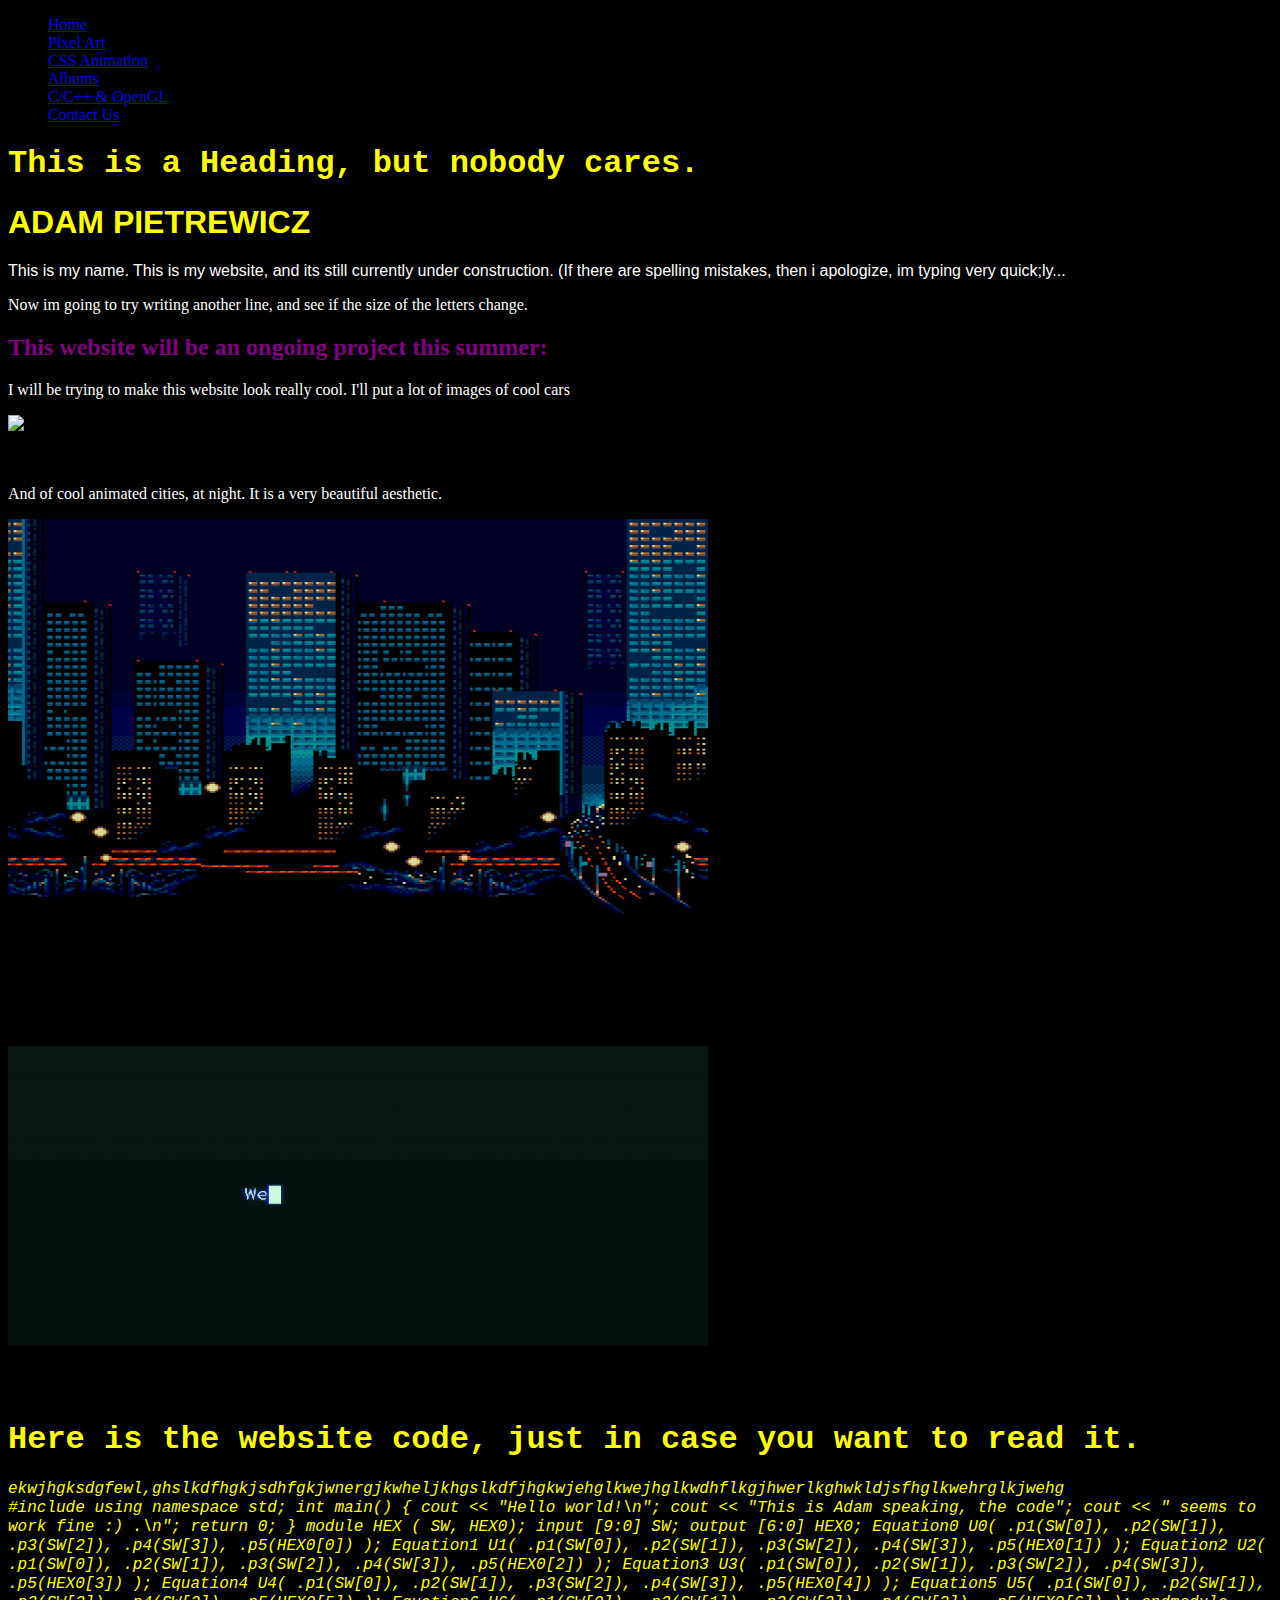
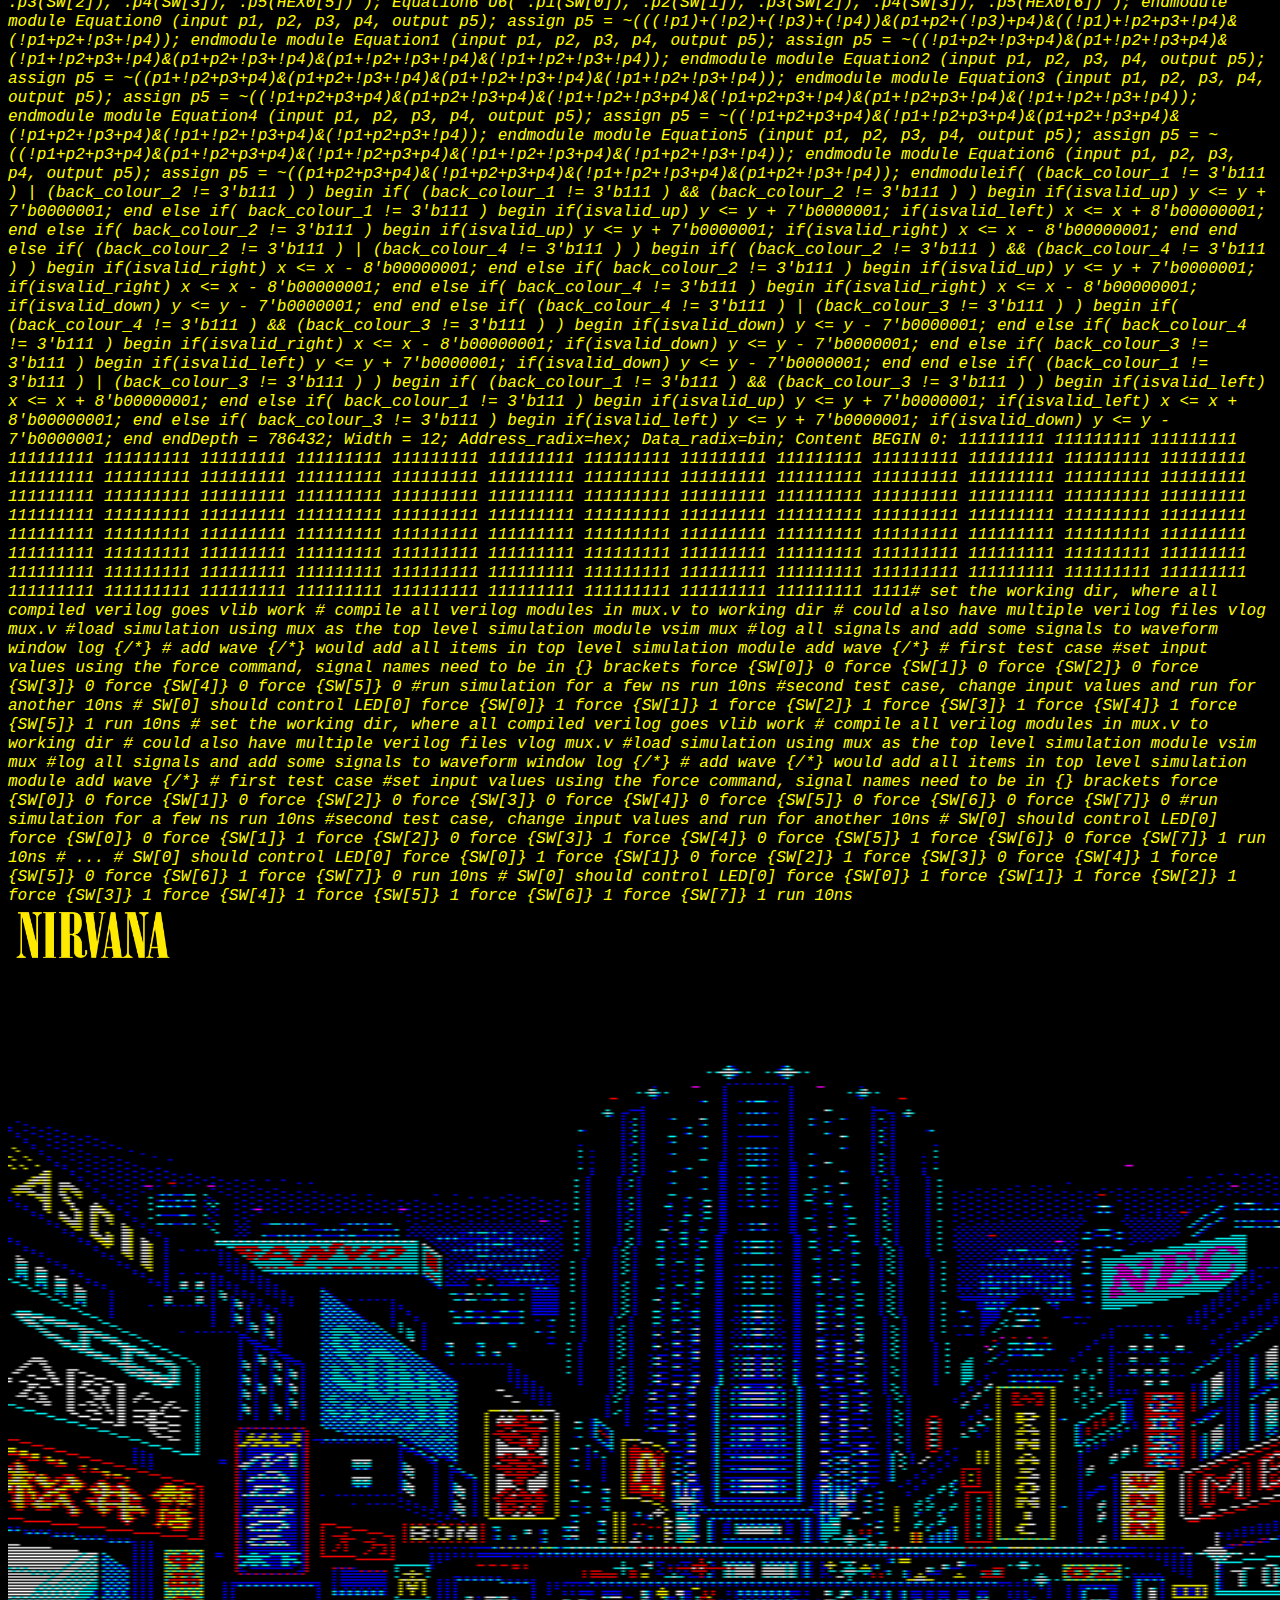
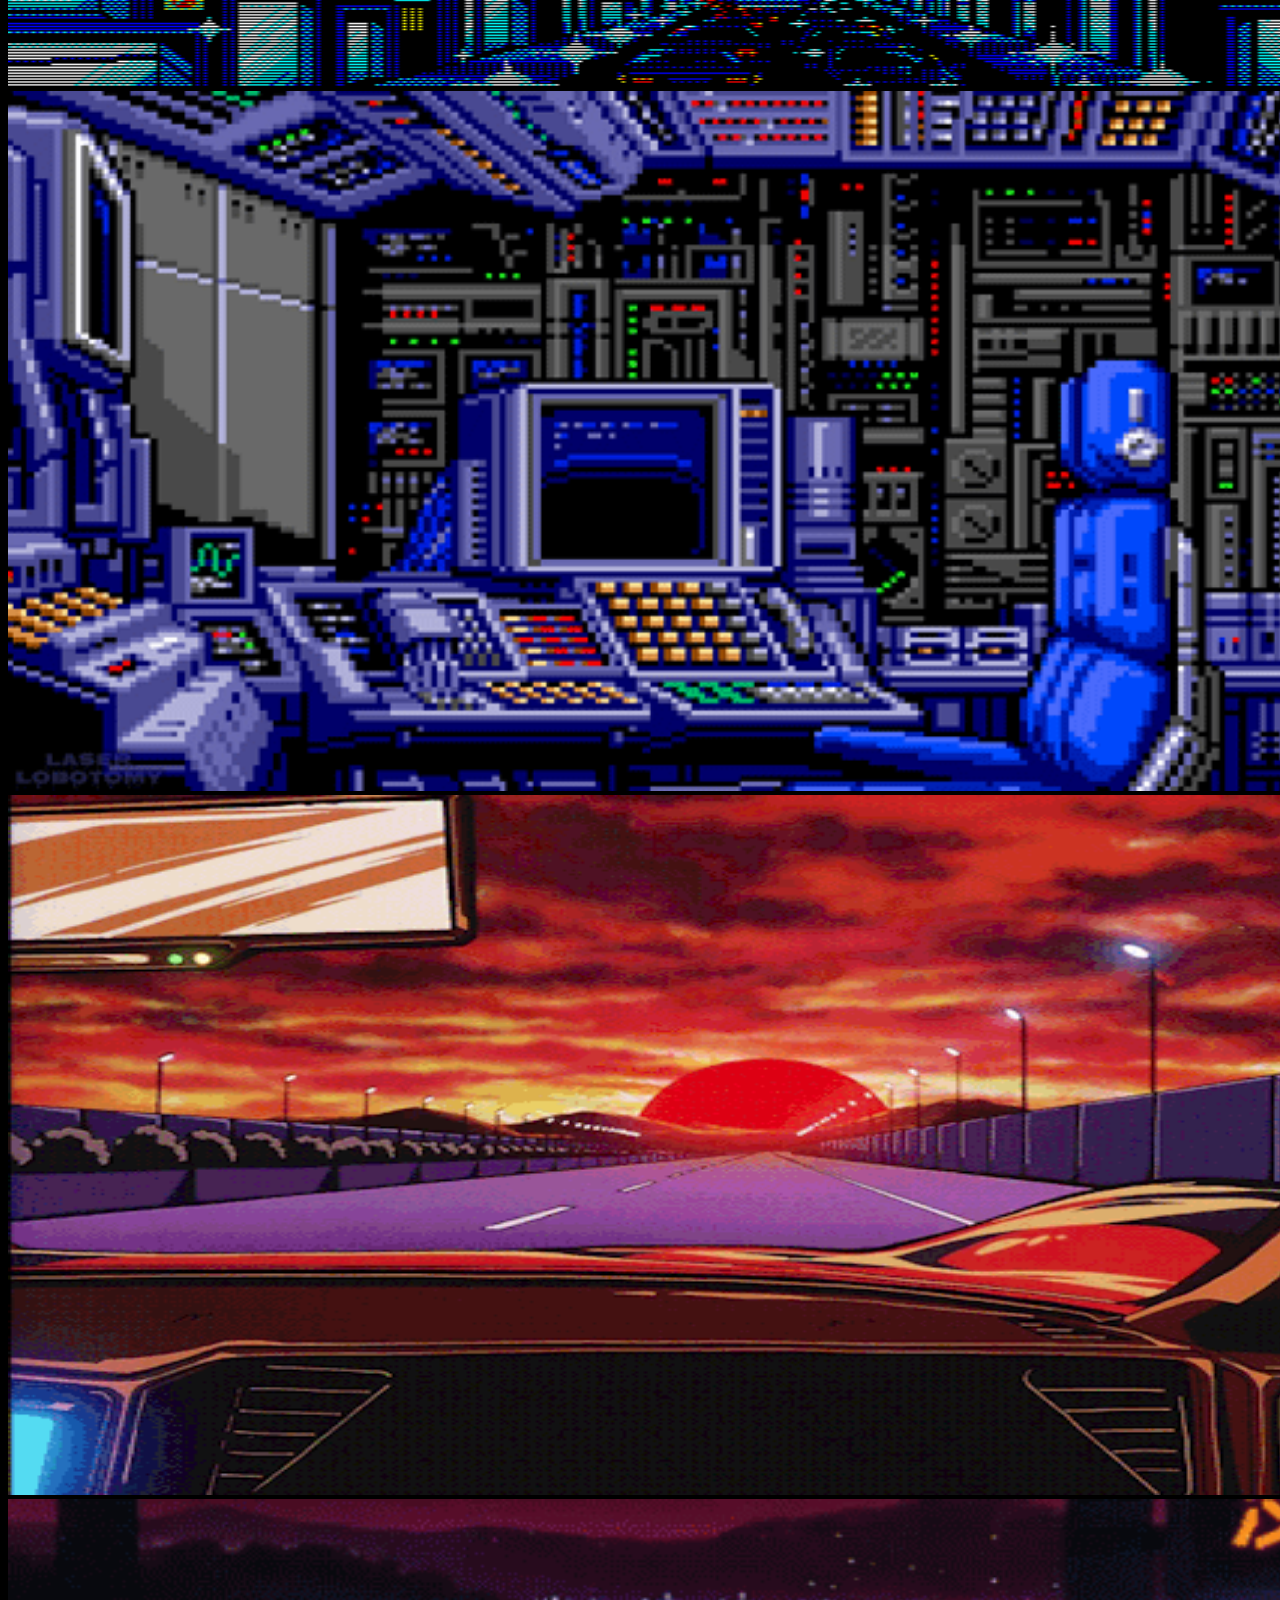
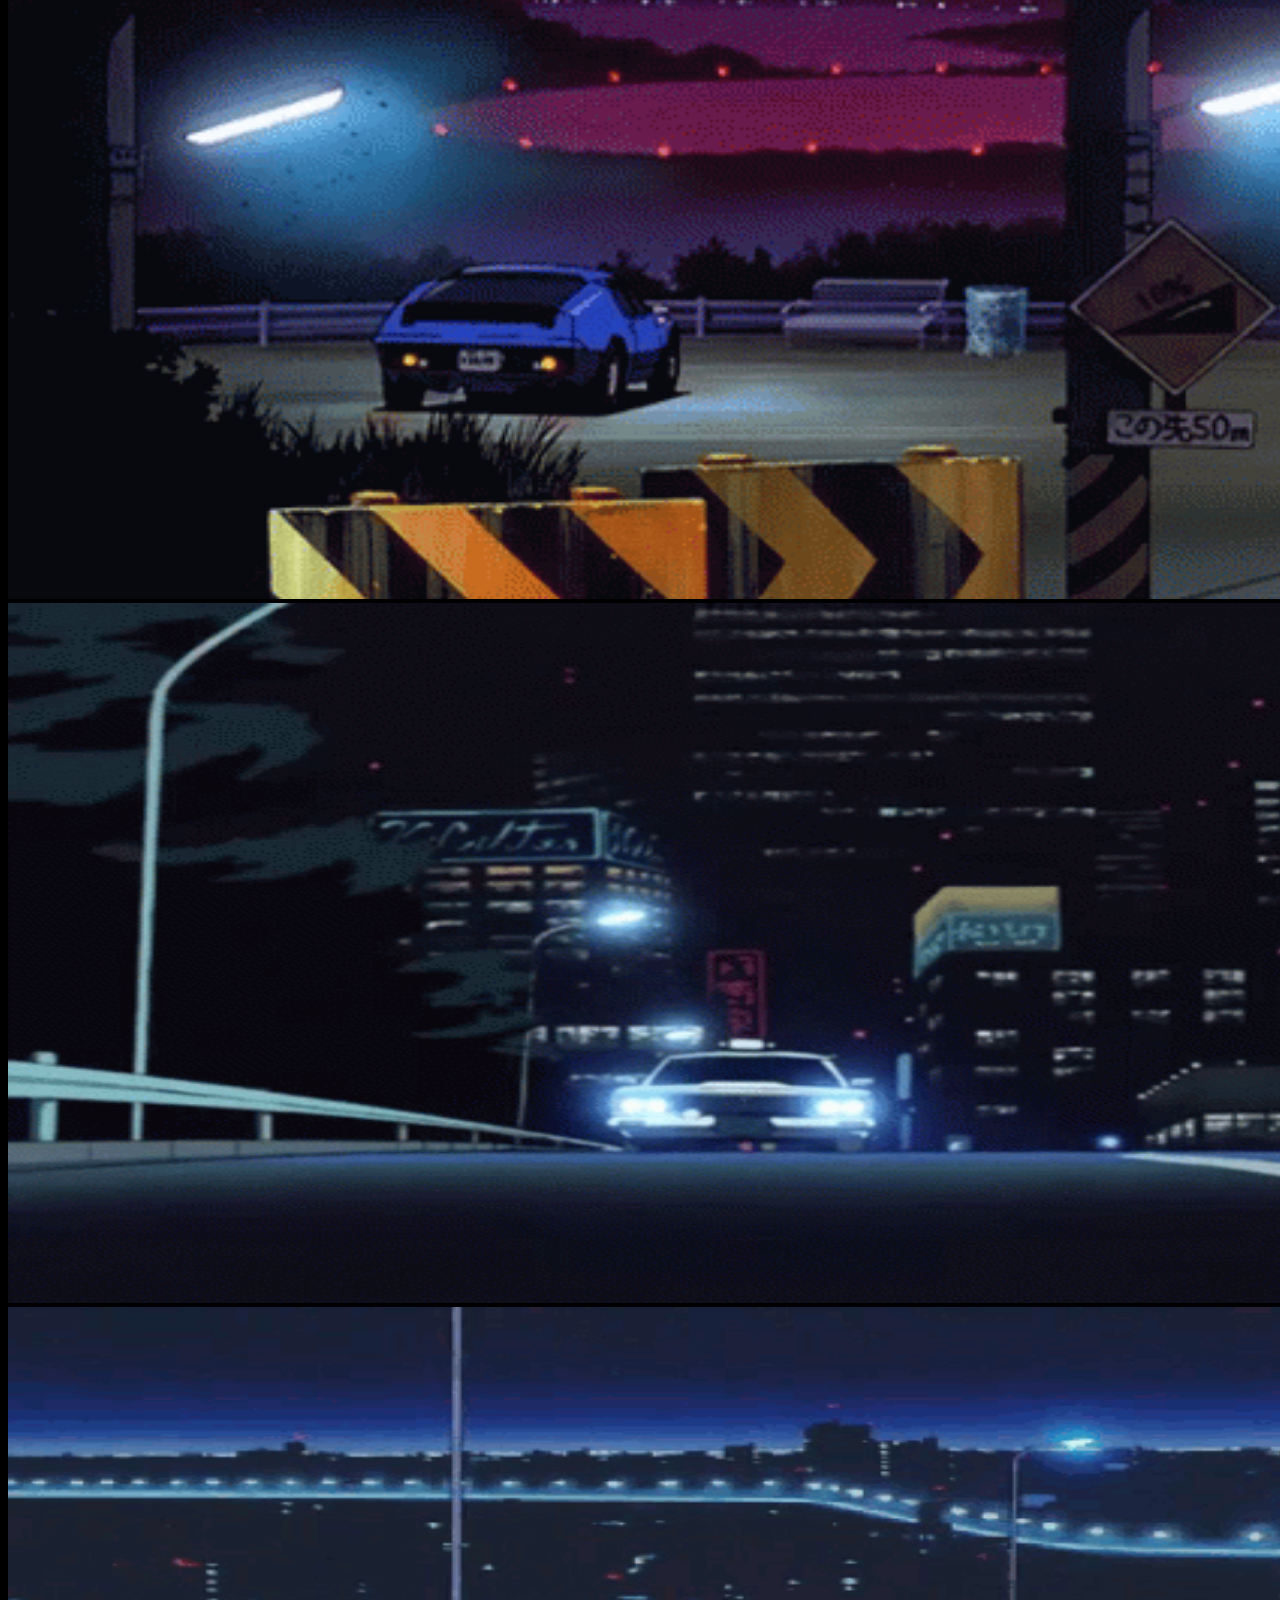
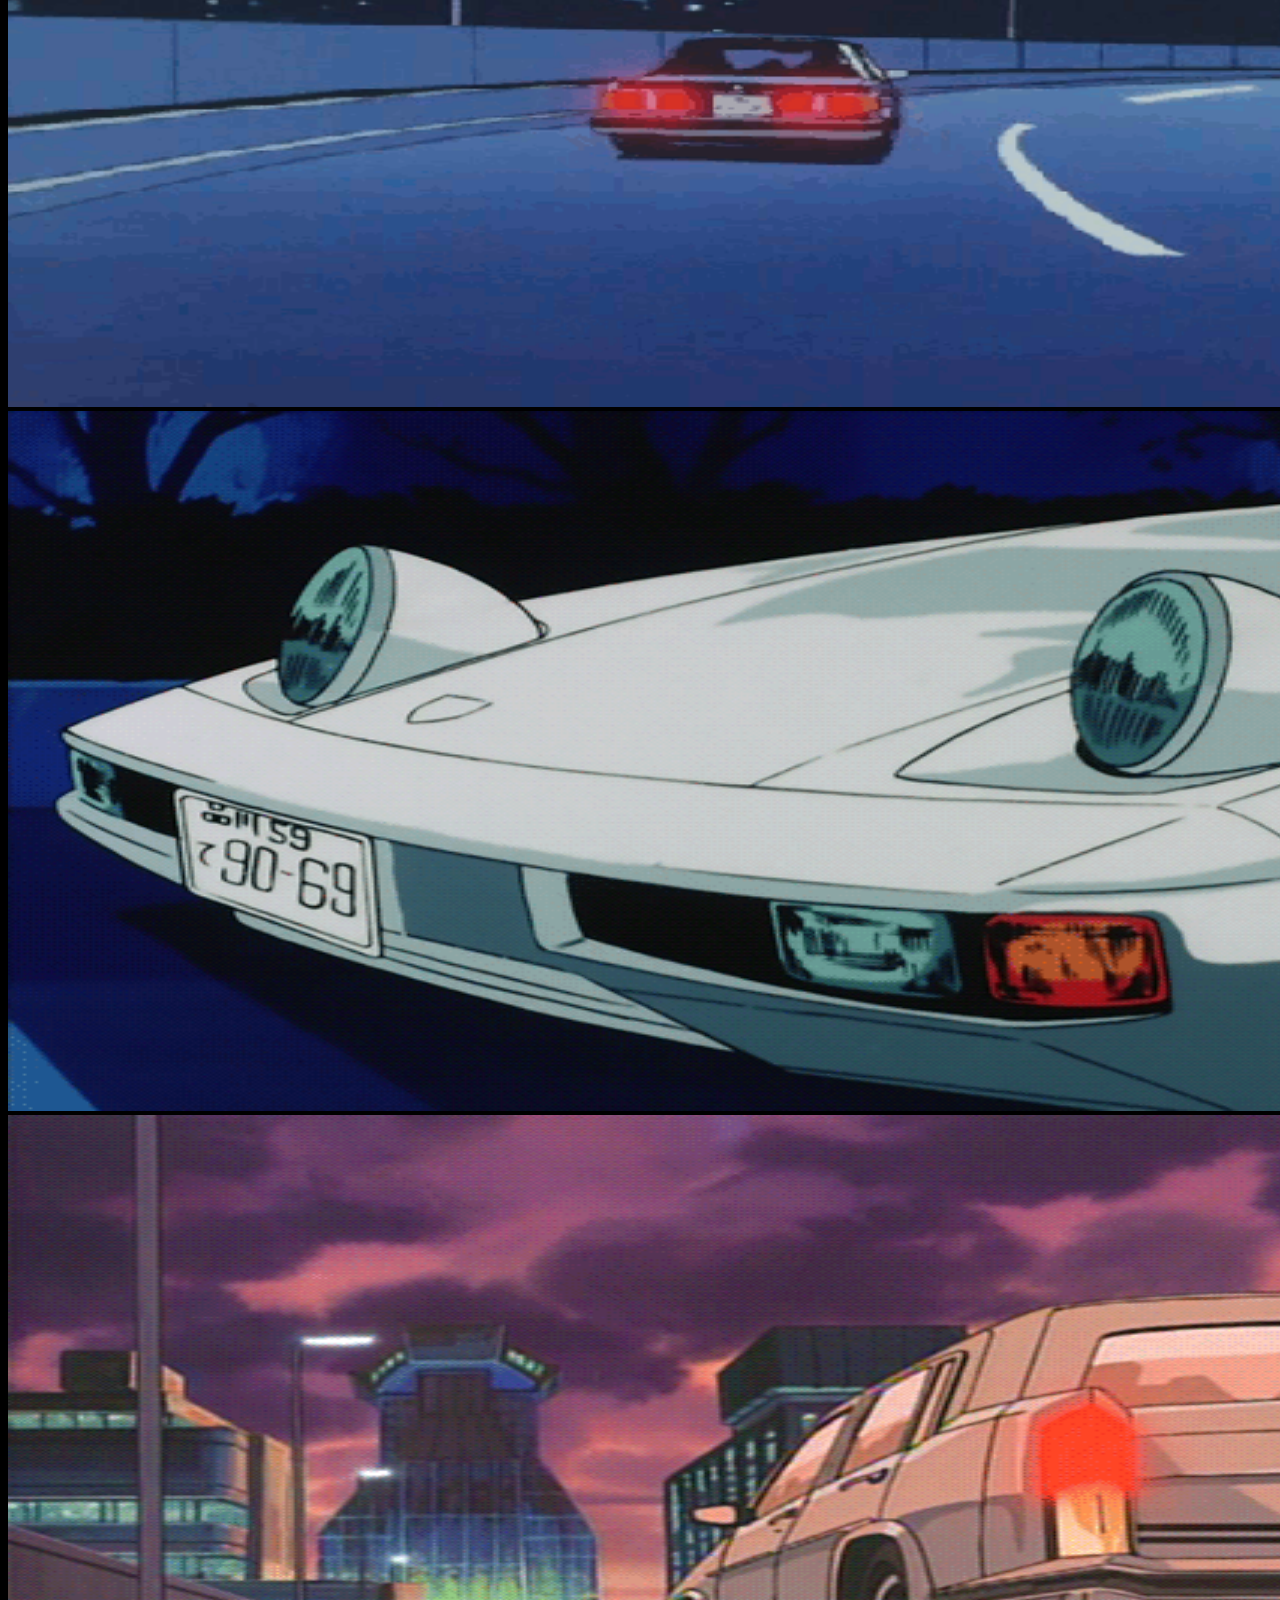
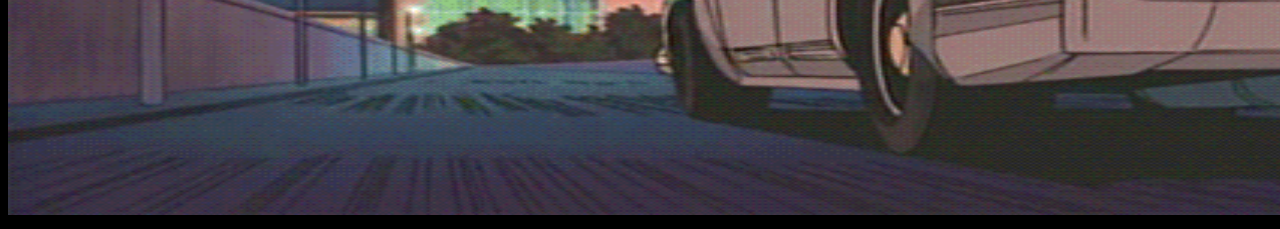
==== index.htm @ 07e6a813 "Changed file name->index." ====
<!DOCTYPE html>

<html>
<head>

	<title>Adam Pietrewicz.</title>

	

	<style>
    		body {background-color: black;}
    		h1 {color: yellow;}
		h2 {color: purple;}
    		p {color: white;}
		p2 {color: yellow; font-stretch: expanded;}

		h1.a {
  			font-family: "Lucida Console", Monaco, monospace;
		}

		h1.b {
  			font-family: Arial, Helvetica, sans-serif;
		}
		p.a {
  			font-family: "Trebuchet MS", Helvetica, sans-serif;
		}

		p.b {
  			font-family: Arial, Helvetica, sans-serif;
		}
		p2.a {
  			font-family: OCR A Std, monospace; font-style: oblique; 
		}
  	</style>

</head>

<body>


	




<nav>
  <ul>
    <li><a href="index.htm"; colour = white;>Home</strong></li>
    <li><a href="pixels.htm">Pixel Art</a></li>
    <li><a href="css_animation.htm">CSS Animation</a></li>
    <li><a href="album.htm">Albums</a></li>
    <li><a href="openGL_C.htm">C/C++ & OpenGL</a></li>
    <li><a href="contact.htm">Contact Us</a></li>
  </ul>
</nav>







<h1 class="a">This is a Heading, but nobody cares.</h1>

<h1 class="b">ADAM PIETREWICZ</h1>
<p class="a">This is my name. This is my website, and its still currently under construction. (If there are spelling mistakes, then i apologize, im typing very quick;ly...</p>
<p>Now im going to try writing another line, and see if the size of the letters change.</p>


<h2 class="a">This website will be an ongoing project this summer:</h2>
<p>I will be trying to make this website look really cool. I'll put a lot of images of cool cars</p>


<img src="https://i.imgur.com/8h7abIe.jpg" alt="Car interior" width="700" height="400" >
<br>
<br>
<br>
<p>And of cool animated cities, at night.  It is a very beautiful aesthetic.</p>
<img src="city_2.gif" alt="CITY" width="700" height="400" >
<br>
<br>
<br>
<br>
<br>
<img src="cursor.gif" alt="welcome" width="700" height="400" >

<h1 class="a">Here is the website code, just in case you want to read it.</h1>
<p2 class="a">  ekwjhgksdgfewl,ghslkdfhgkjsdhfgkjwnergjkwheljkhgslkdfjhgkwjehglkwejhglkwdhflkgjhwerlkghwkldjsfhglkwehrglkjwehg<br>#include <iostream>

using namespace std;

int main()
{
    cout << "Hello world!\n";
    cout << "This is Adam speaking, the code";
    cout << " seems to work fine :) .\n";

    return 0;
}
module HEX ( SW, HEX0);

 input [9:0] SW;
 output [6:0] HEX0;

 Equation0 U0( .p1(SW[0]), .p2(SW[1]), .p3(SW[2]), .p4(SW[3]), .p5(HEX0[0]) );
 Equation1 U1( .p1(SW[0]), .p2(SW[1]), .p3(SW[2]), .p4(SW[3]), .p5(HEX0[1]) );
 Equation2 U2( .p1(SW[0]), .p2(SW[1]), .p3(SW[2]), .p4(SW[3]), .p5(HEX0[2]) ); 
 Equation3 U3( .p1(SW[0]), .p2(SW[1]), .p3(SW[2]), .p4(SW[3]), .p5(HEX0[3]) );
 Equation4 U4( .p1(SW[0]), .p2(SW[1]), .p3(SW[2]), .p4(SW[3]), .p5(HEX0[4]) );
 Equation5 U5( .p1(SW[0]), .p2(SW[1]), .p3(SW[2]), .p4(SW[3]), .p5(HEX0[5]) );
 Equation6 U6( .p1(SW[0]), .p2(SW[1]), .p3(SW[2]), .p4(SW[3]), .p5(HEX0[6]) );

endmodule





module Equation0 (input p1, p2, p3, p4, output p5);
 assign p5 = ~(((!p1)+(!p2)+(!p3)+(!p4))&(p1+p2+(!p3)+p4)&((!p1)+!p2+p3+!p4)&(!p1+p2+!p3+!p4));
endmodule


module Equation1 (input p1, p2, p3, p4, output p5);
assign p5 = ~((!p1+p2+!p3+p4)&(p1+!p2+!p3+p4)&(!p1+!p2+p3+!p4)&(p1+p2+!p3+!p4)&(p1+!p2+!p3+!p4)&(!p1+!p2+!p3+!p4));
endmodule


module Equation2 (input p1, p2, p3, p4, output p5);
assign p5 = ~((p1+!p2+p3+p4)&(p1+p2+!p3+!p4)&(p1+!p2+!p3+!p4)&(!p1+!p2+!p3+!p4));
endmodule


module Equation3 (input p1, p2, p3, p4, output p5);
assign p5 = ~((!p1+p2+p3+p4)&(p1+p2+!p3+p4)&(!p1+!p2+!p3+p4)&(!p1+p2+p3+!p4)&(p1+!p2+p3+!p4)&(!p1+!p2+!p3+!p4));
endmodule


module Equation4 (input p1, p2, p3, p4, output p5);
assign p5 = ~((!p1+p2+p3+p4)&(!p1+!p2+p3+p4)&(p1+p2+!p3+p4)&(!p1+p2+!p3+p4)&(!p1+!p2+!p3+p4)&(!p1+p2+p3+!p4));
endmodule



module Equation5 (input p1, p2, p3, p4, output p5);
assign p5 = ~((!p1+p2+p3+p4)&(p1+!p2+p3+p4)&(!p1+!p2+p3+p4)&(!p1+!p2+!p3+p4)&(!p1+p2+!p3+!p4));
endmodule



module Equation6 (input p1, p2, p3, p4, output p5);
assign p5 = ~((p1+p2+p3+p4)&(!p1+p2+p3+p4)&(!p1+!p2+!p3+p4)&(p1+p2+!p3+!p4));
endmoduleif( (back_colour_1 != 3'b111 ) | (back_colour_2 != 3'b111 )  )
				begin 
				
						
					
				
					if( (back_colour_1 != 3'b111 ) && (back_colour_2 != 3'b111 ) )  
					begin 
						
						if(isvalid_up)
								y <= y + 7'b0000001;	
		
					end

	
				   else if( back_colour_1 != 3'b111 )
					begin
					
						if(isvalid_up)
							y <= y + 7'b0000001;
						if(isvalid_left)
							x <= x + 8'b00000001;
					
					end
					
							
					else if( back_colour_2 != 3'b111 )
					begin
					
						if(isvalid_up)
							y <= y + 7'b0000001;
						if(isvalid_right)
							x <= x - 8'b00000001;
							
					end	
						
						
						
				end
				
				
				
				
				
				
				
				
	
				
				else if(  (back_colour_2 != 3'b111 ) | (back_colour_4 != 3'b111 )   )
				begin 
				
				
					
						if( (back_colour_2 != 3'b111 ) && (back_colour_4 != 3'b111 ) )
						begin
						
							if(isvalid_right)
								x <= x - 8'b00000001;
				
						end
							
					
						
						else if( back_colour_2 != 3'b111 )
						begin
						
							if(isvalid_up)
								y <= y + 7'b0000001;
							if(isvalid_right)
								x <= x - 8'b00000001;
						
						end
					
						else if( back_colour_4 != 3'b111 )
						begin
						
							if(isvalid_right)
								x <= x - 8'b00000001;
							if(isvalid_down)
								y <= y - 7'b0000001;
						
						end
				
			
		
				end
			
				
			
			
			
			
			
			
			
			
	
				else if(  (back_colour_4 != 3'b111 ) | (back_colour_3 != 3'b111 )   )
				begin 
				
						
					
						if( (back_colour_4 != 3'b111 ) && (back_colour_3 != 3'b111 ) )
						begin
						
							 if(isvalid_down)
								y <= y - 7'b0000001;
								
						end
						
						
						else if( back_colour_4 != 3'b111 )
						begin
						
							if(isvalid_right)
								x <= x - 8'b00000001;
							if(isvalid_down)
								y <= y - 7'b0000001;
						
						end
						
						
						else if(  back_colour_3 != 3'b111 )
						begin
						
							if(isvalid_left)
								y <= y + 7'b0000001;
							if(isvalid_down)
								y <= y - 7'b0000001;
						
						end
				

				
				end
				
				
				
				
				
				
				
				
				
				
				
				else if( (back_colour_1 != 3'b111 ) | (back_colour_3 != 3'b111 )  )
				begin 
				
						
						if( (back_colour_1 != 3'b111 ) && (back_colour_3 != 3'b111 ) )
						begin
						
							if(isvalid_left)
								x <= x + 8'b00000001;
						
						end
						
						
						
						else if( back_colour_1 != 3'b111 )
						begin
						
							if(isvalid_up)
								y <= y + 7'b0000001;
							if(isvalid_left)
								x <= x + 8'b00000001;
						
						end
						
						
						else if(  back_colour_3 != 3'b111 )
						begin
						
							if(isvalid_left)
								y <= y + 7'b0000001;
							if(isvalid_down)
								y <= y - 7'b0000001;
						
						end
						
						
						
				endDepth = 786432;
Width = 12;
Address_radix=hex;
Data_radix=bin;
Content
BEGIN
	    0:	111111111 111111111 111111111 111111111 111111111 111111111 111111111 111111111 111111111 111111111 111111111 111111111 111111111 111111111 111111111 111111111 111111111 111111111 111111111 111111111 111111111 111111111 111111111 111111111 111111111 111111111 111111111 111111111 111111111 111111111 111111111 111111111 111111111 111111111 111111111 111111111 111111111 111111111 111111111 111111111 111111111 111111111 111111111 111111111 111111111 111111111 111111111 111111111 111111111 111111111 111111111 111111111 111111111 111111111 111111111 111111111 111111111 111111111 111111111 111111111 111111111 111111111 111111111 111111111 111111111 111111111 111111111 111111111 111111111 111111111 111111111 111111111 111111111 111111111 111111111 111111111 111111111 111111111 111111111 111111111 111111111 111111111 111111111 111111111 111111111 111111111 111111111 111111111 111111111 111111111 111111111 111111111 111111111 111111111 111111111 111111111 111111111 111111111 111111111 111111111 111111111 111111111 111111111 1111# set the working dir, where all compiled verilog goes
vlib work

# compile all verilog modules in mux.v to working dir
# could also have multiple verilog files
vlog mux.v

#load simulation using mux as the top level simulation module
vsim mux

#log all signals and add some signals to waveform window
log {/*}
# add wave {/*} would add all items in top level simulation module
add wave {/*}

# first test case
#set input values using the force command, signal names need to be in {} brackets
force {SW[0]} 0
force {SW[1]} 0
force {SW[2]} 0
force {SW[3]} 0
force {SW[4]} 0
force {SW[5]} 0

#run simulation for a few ns
run 10ns

#second test case, change input values and run for another 10ns
# SW[0] should control LED[0]
force {SW[0]} 1
force {SW[1]} 1
force {SW[2]} 1
force {SW[3]} 1
force {SW[4]} 1
force {SW[5]} 1
run 10ns













# set the working dir, where all compiled verilog goes
vlib work

# compile all verilog modules in mux.v to working dir
# could also have multiple verilog files
vlog mux.v

#load simulation using mux as the top level simulation module
vsim mux

#log all signals and add some signals to waveform window
log {/*}
# add wave {/*} would add all items in top level simulation module
add wave {/*}

# first test case
#set input values using the force command, signal names need to be in {} brackets
force {SW[0]} 0
force {SW[1]} 0
force {SW[2]} 0
force {SW[3]} 0
force {SW[4]} 0
force {SW[5]} 0
force {SW[6]} 0
force {SW[7]} 0

#run simulation for a few ns
run 10ns

#second test case, change input values and run for another 10ns
# SW[0] should control LED[0]
force {SW[0]} 0
force {SW[1]} 1
force {SW[2]} 0
force {SW[3]} 1
force {SW[4]} 0
force {SW[5]} 1
force {SW[6]} 0
force {SW[7]} 1
run 10ns

# ...
# SW[0] should control LED[0]
force {SW[0]} 1
force {SW[1]} 0
force {SW[2]} 1
force {SW[3]} 0
force {SW[4]} 1
force {SW[5]} 0
force {SW[6]} 1
force {SW[7]} 0
run 10ns

# SW[0] should control LED[0]
force {SW[0]} 1
force {SW[1]} 1
force {SW[2]} 1
force {SW[3]} 1
force {SW[4]} 1
force {SW[5]} 1
force {SW[6]} 1
force {SW[7]} 1
run 10ns   </p2>
<br>
<img src="nirvana.png" alt="nothing" width="170" height="60" >
<br><br>

<img src="street.gif" alt="Car interior" width="1500" height="700" >
<img src="inside.png" alt="Car interior" width="1300" height="700" ><img src="1.gif" alt="Car interior" width="1500" height="700" ><img src="2.gif" alt="Car interior" width="1500" height="700" ><img src="3.gif" alt="Car interior" width="1500" height="700" >

<img src="4.gif" alt="Car interior" width="1500" height="700" >
<img src="5.gif" alt="Car interior" width="1500" height="700" >
<img src="6.gif" alt="Car interior" width="1500" height="700" >


</body>
</html>
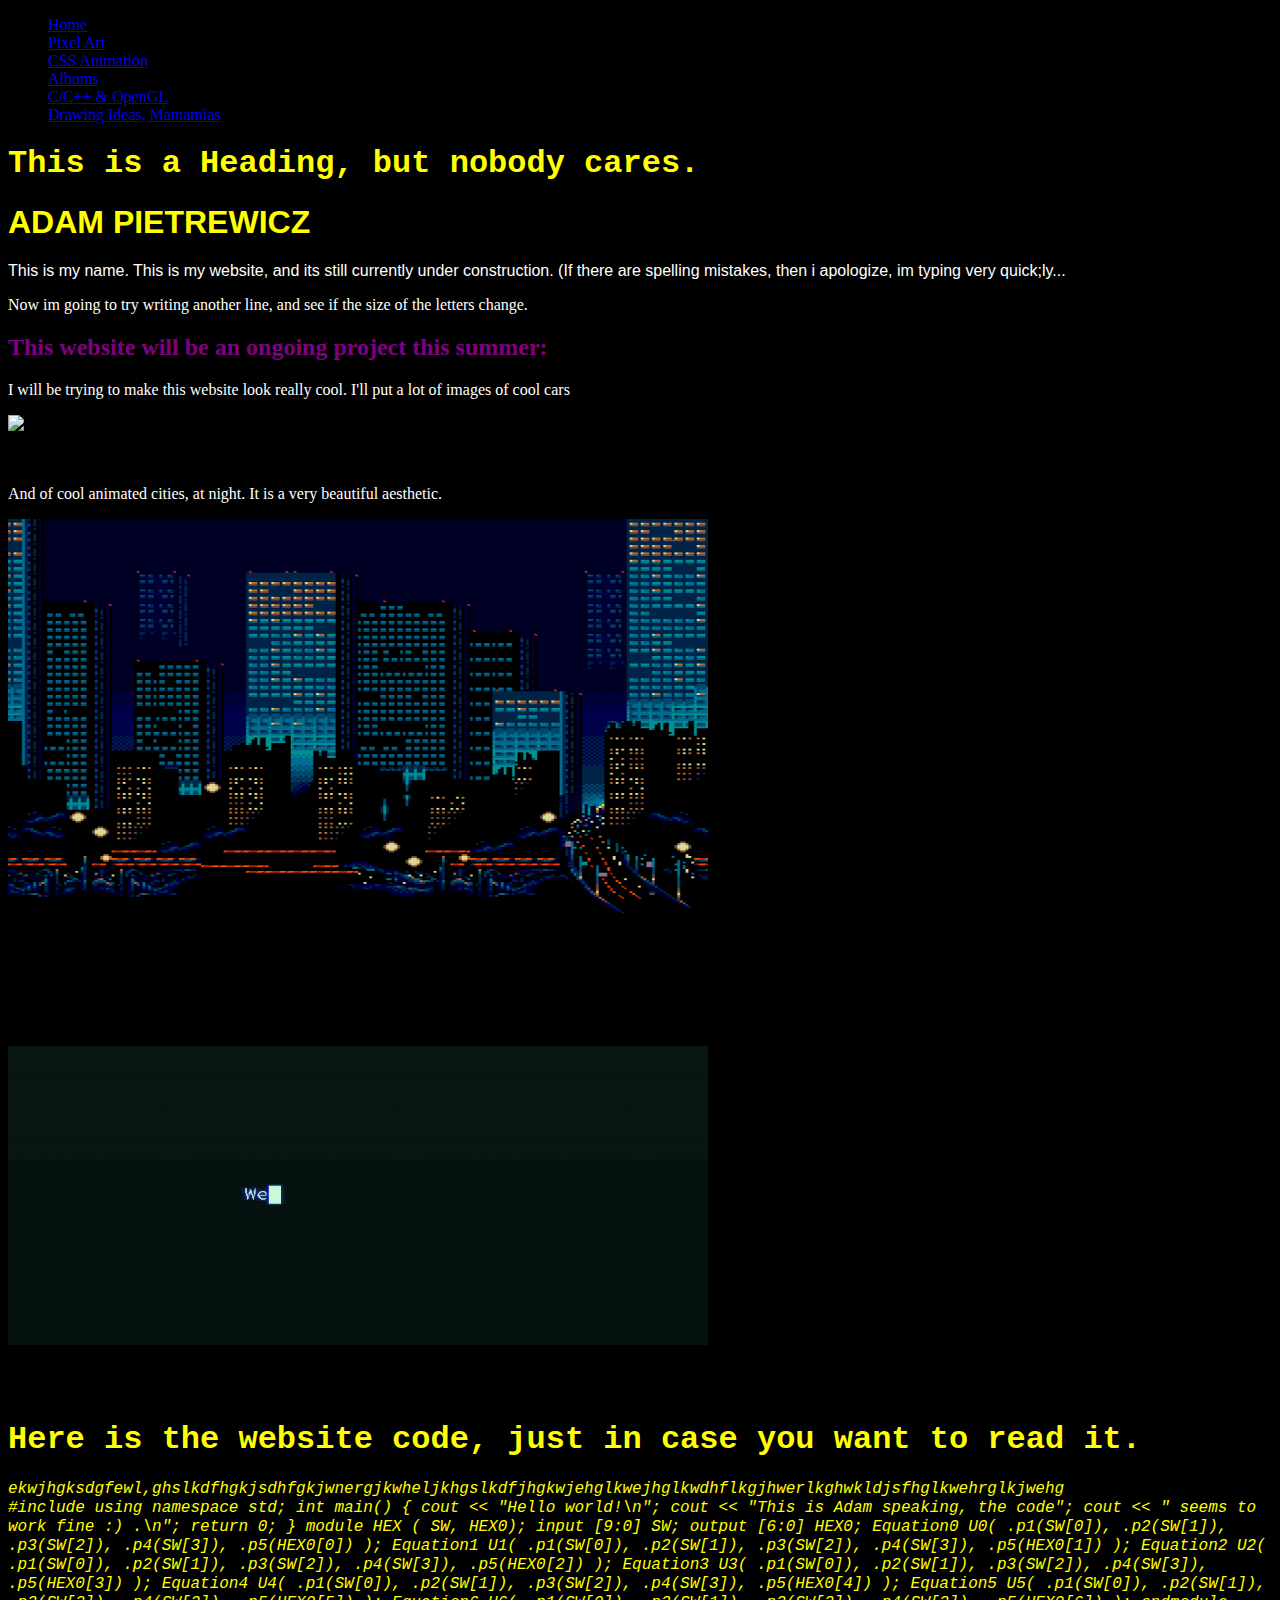
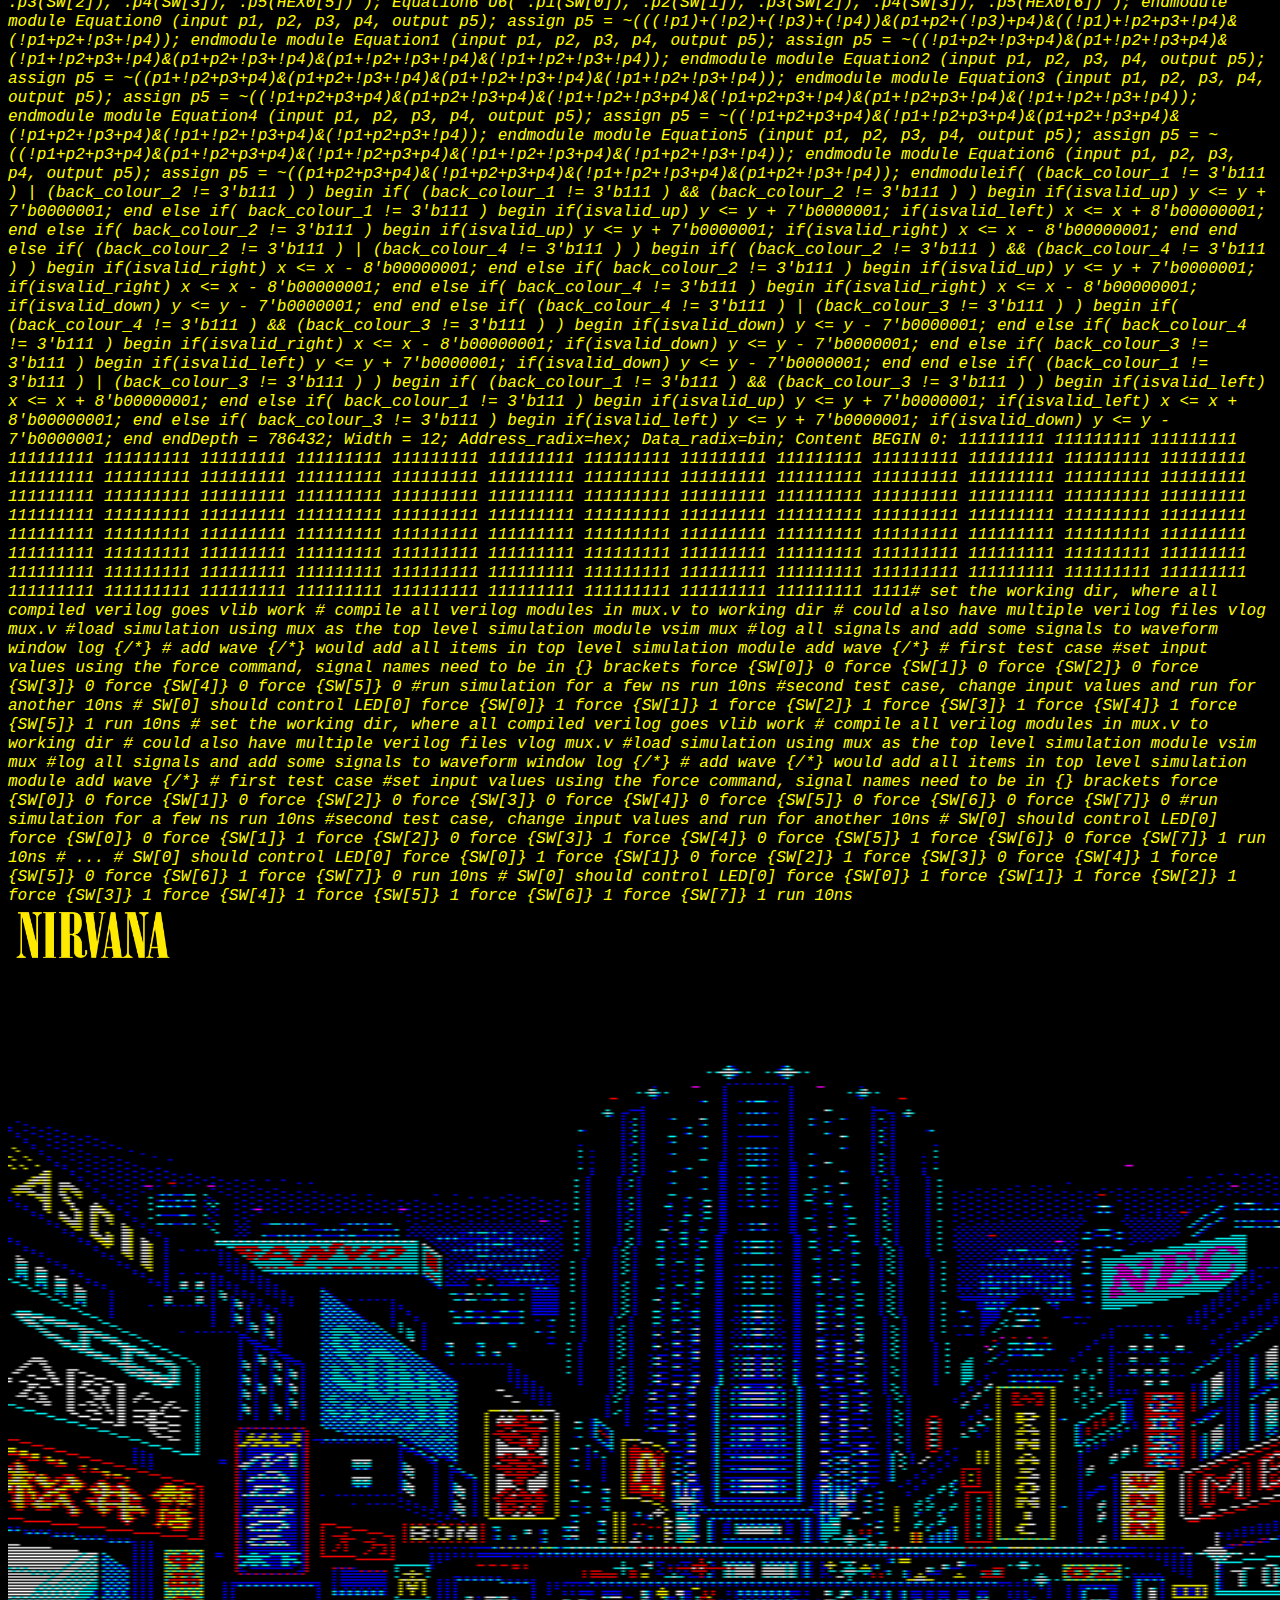
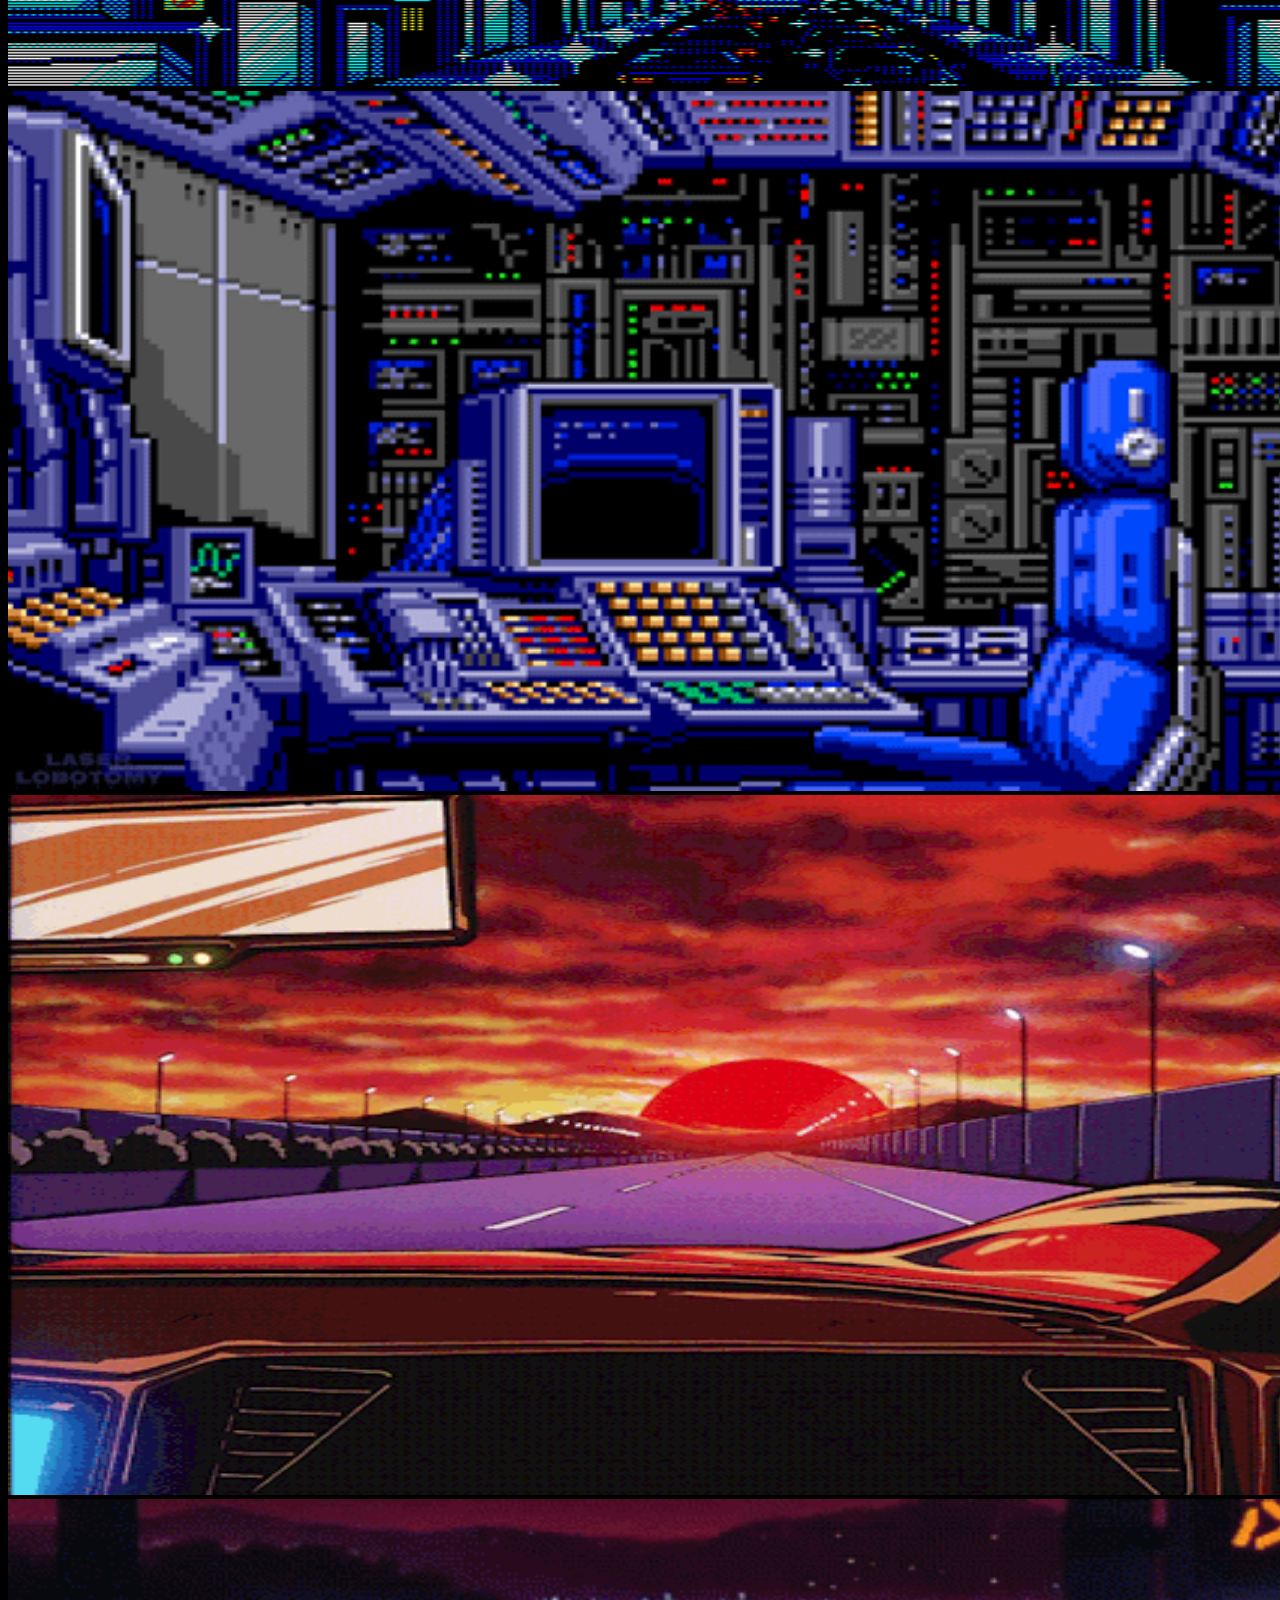
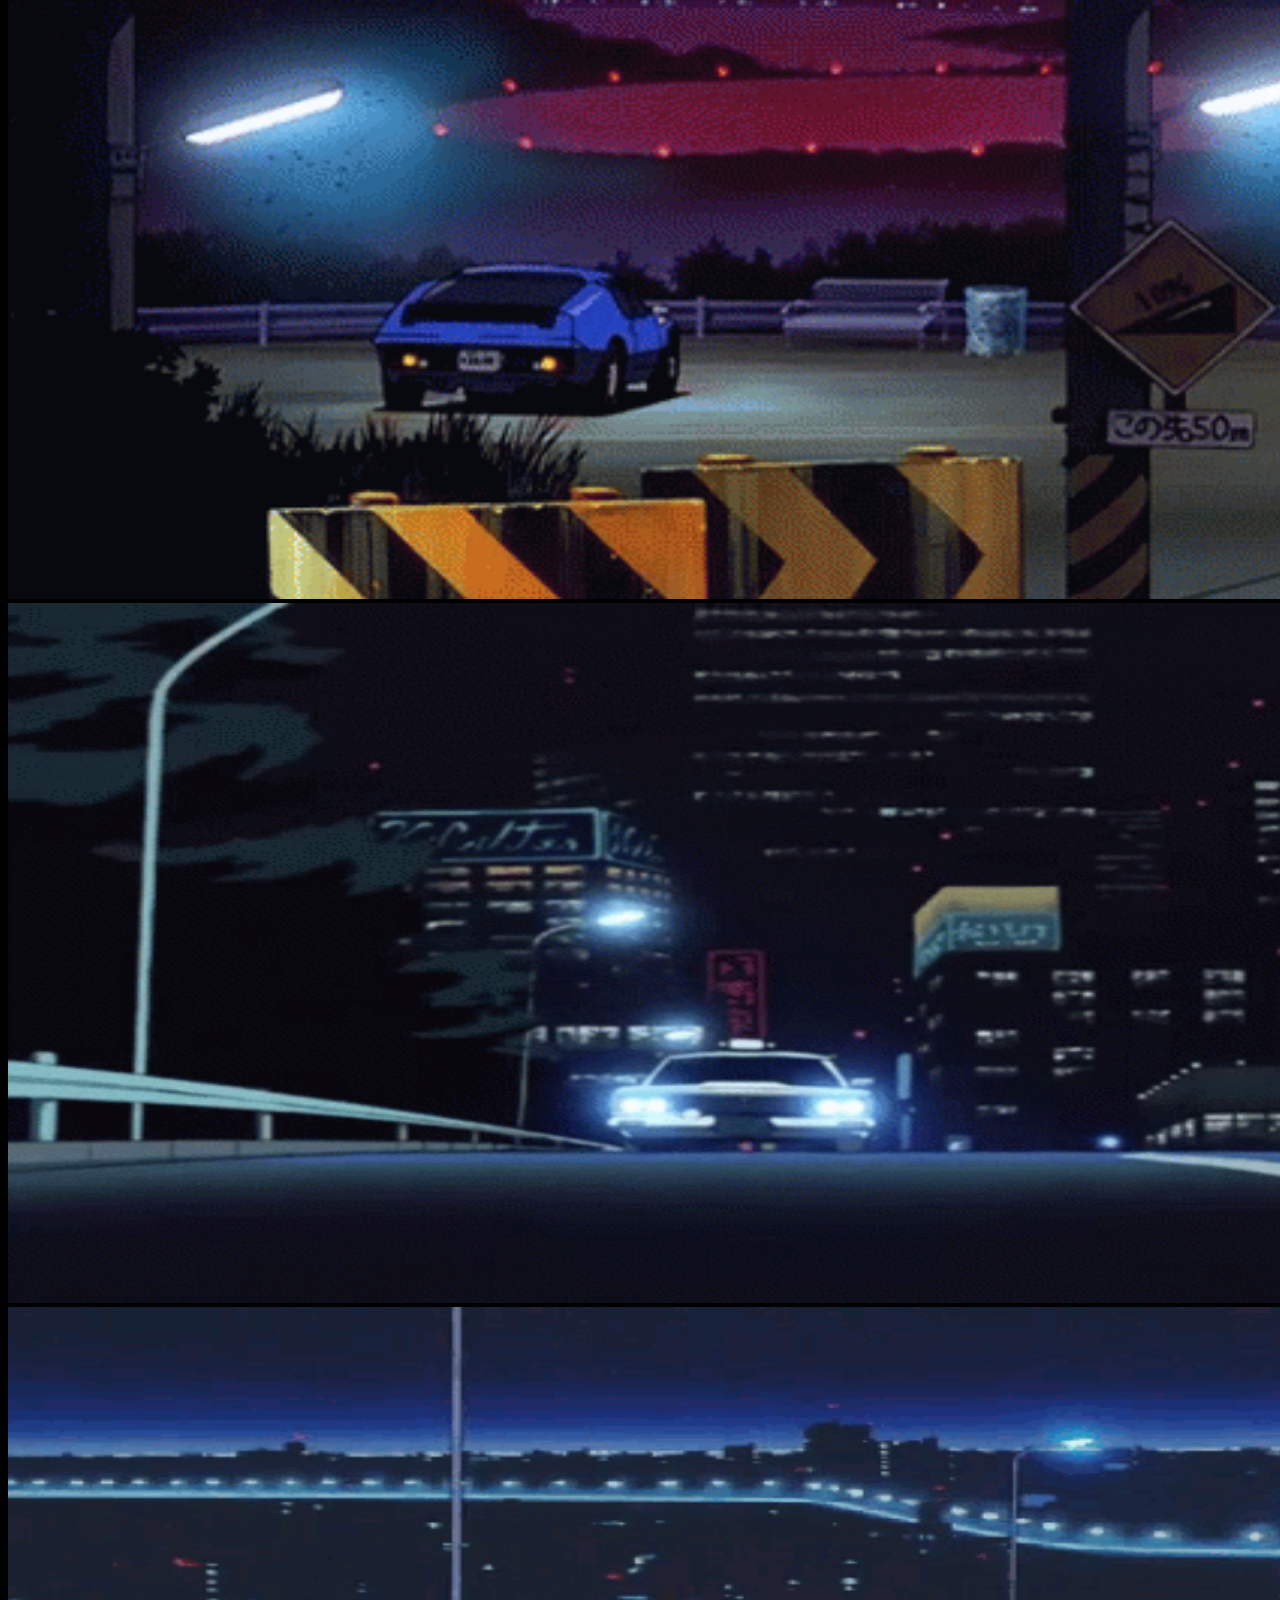
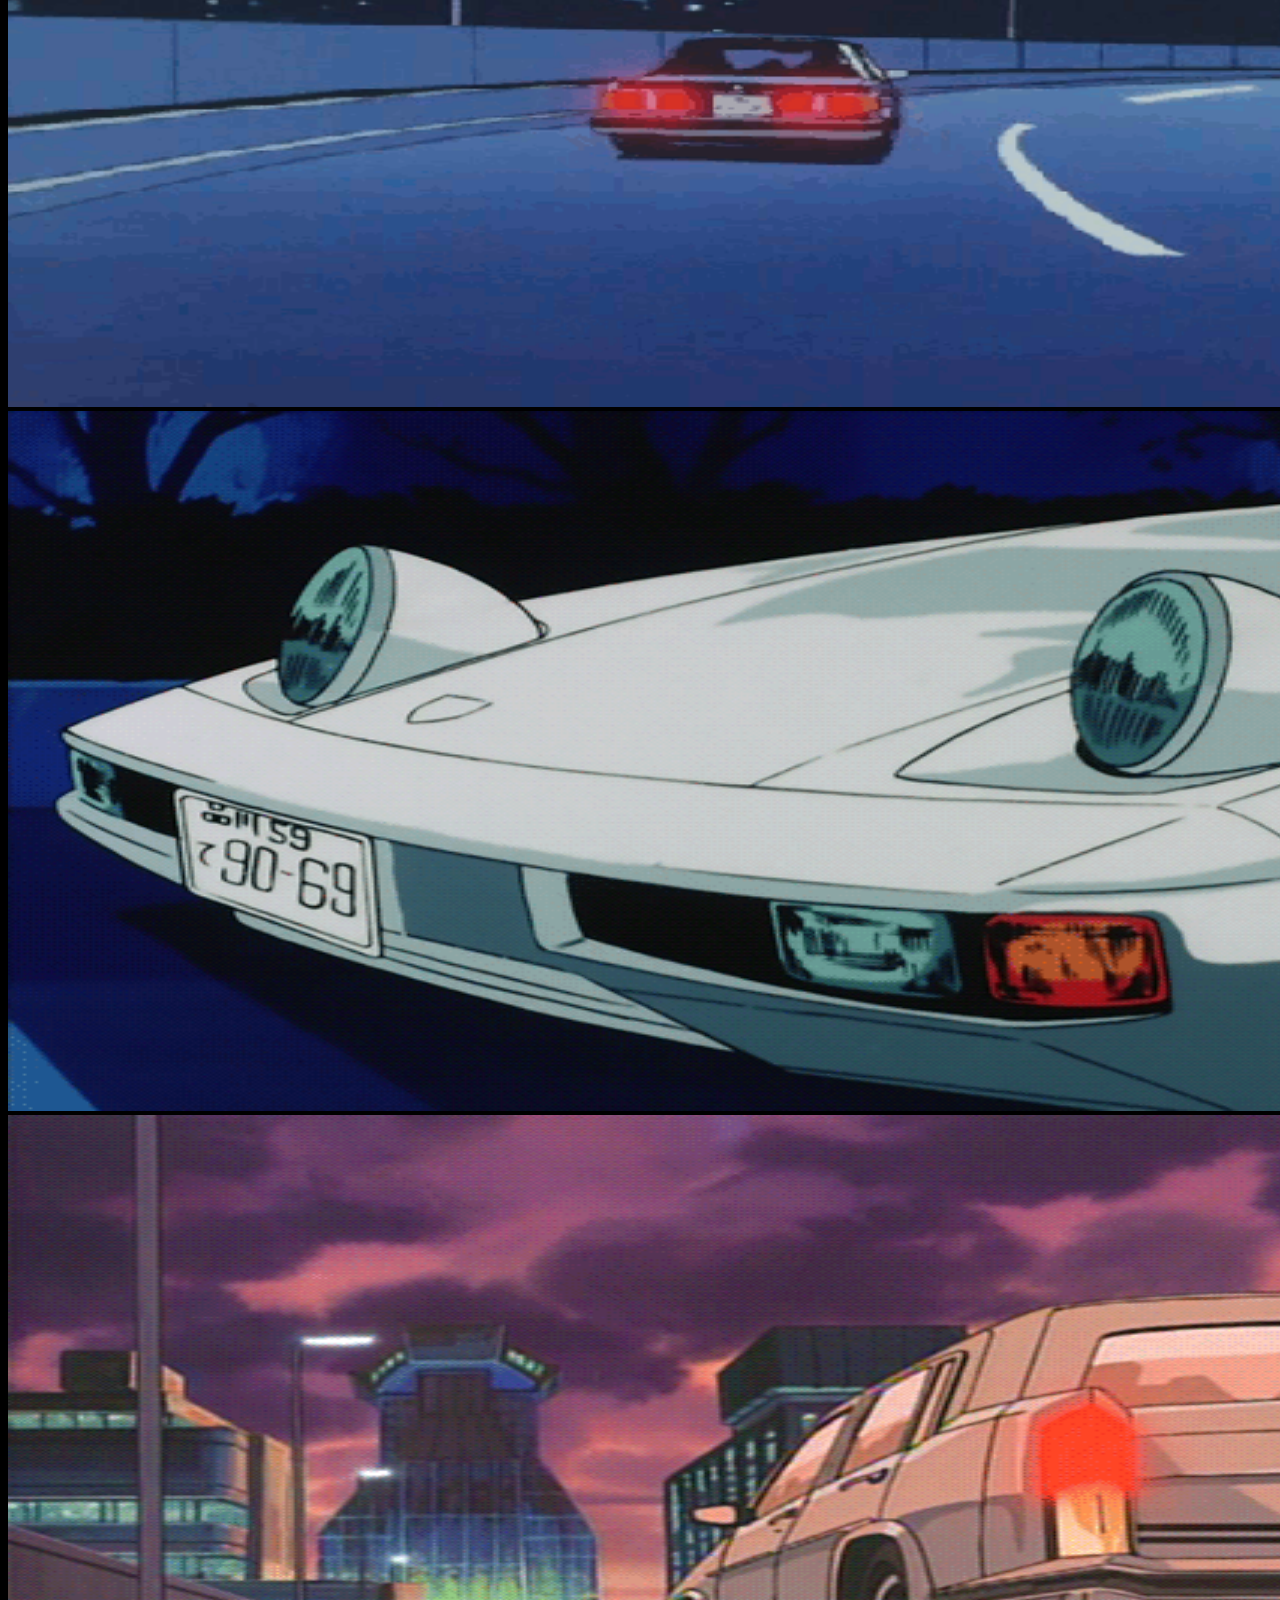
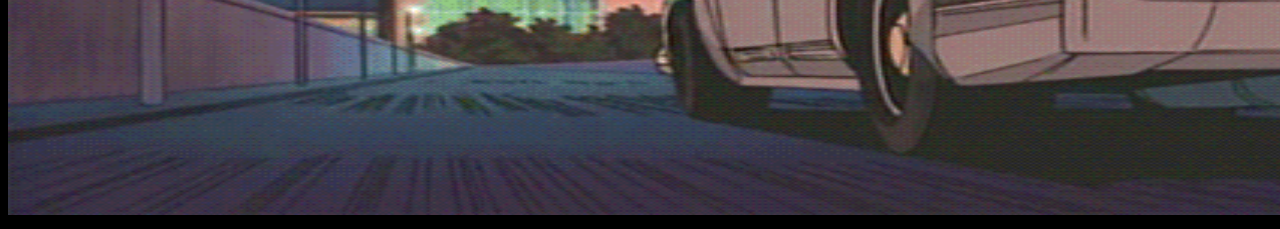
==== commit f760b820: "New page: drawings." ====
--- a/index.htm
+++ b/index.htm
@@ -50,7 +50,7 @@
     <li><a href="css_animation.htm">CSS Animation</a></li>
     <li><a href="album.htm">Albums</a></li>
     <li><a href="openGL_C.htm">C/C++ & OpenGL</a></li>
-    <li><a href="contact.htm">Contact Us</a></li>
+    <li><a href="drawing.htm">Drawing Ideas, Mamamias</a></li>
   </ul>
 </nav>
 
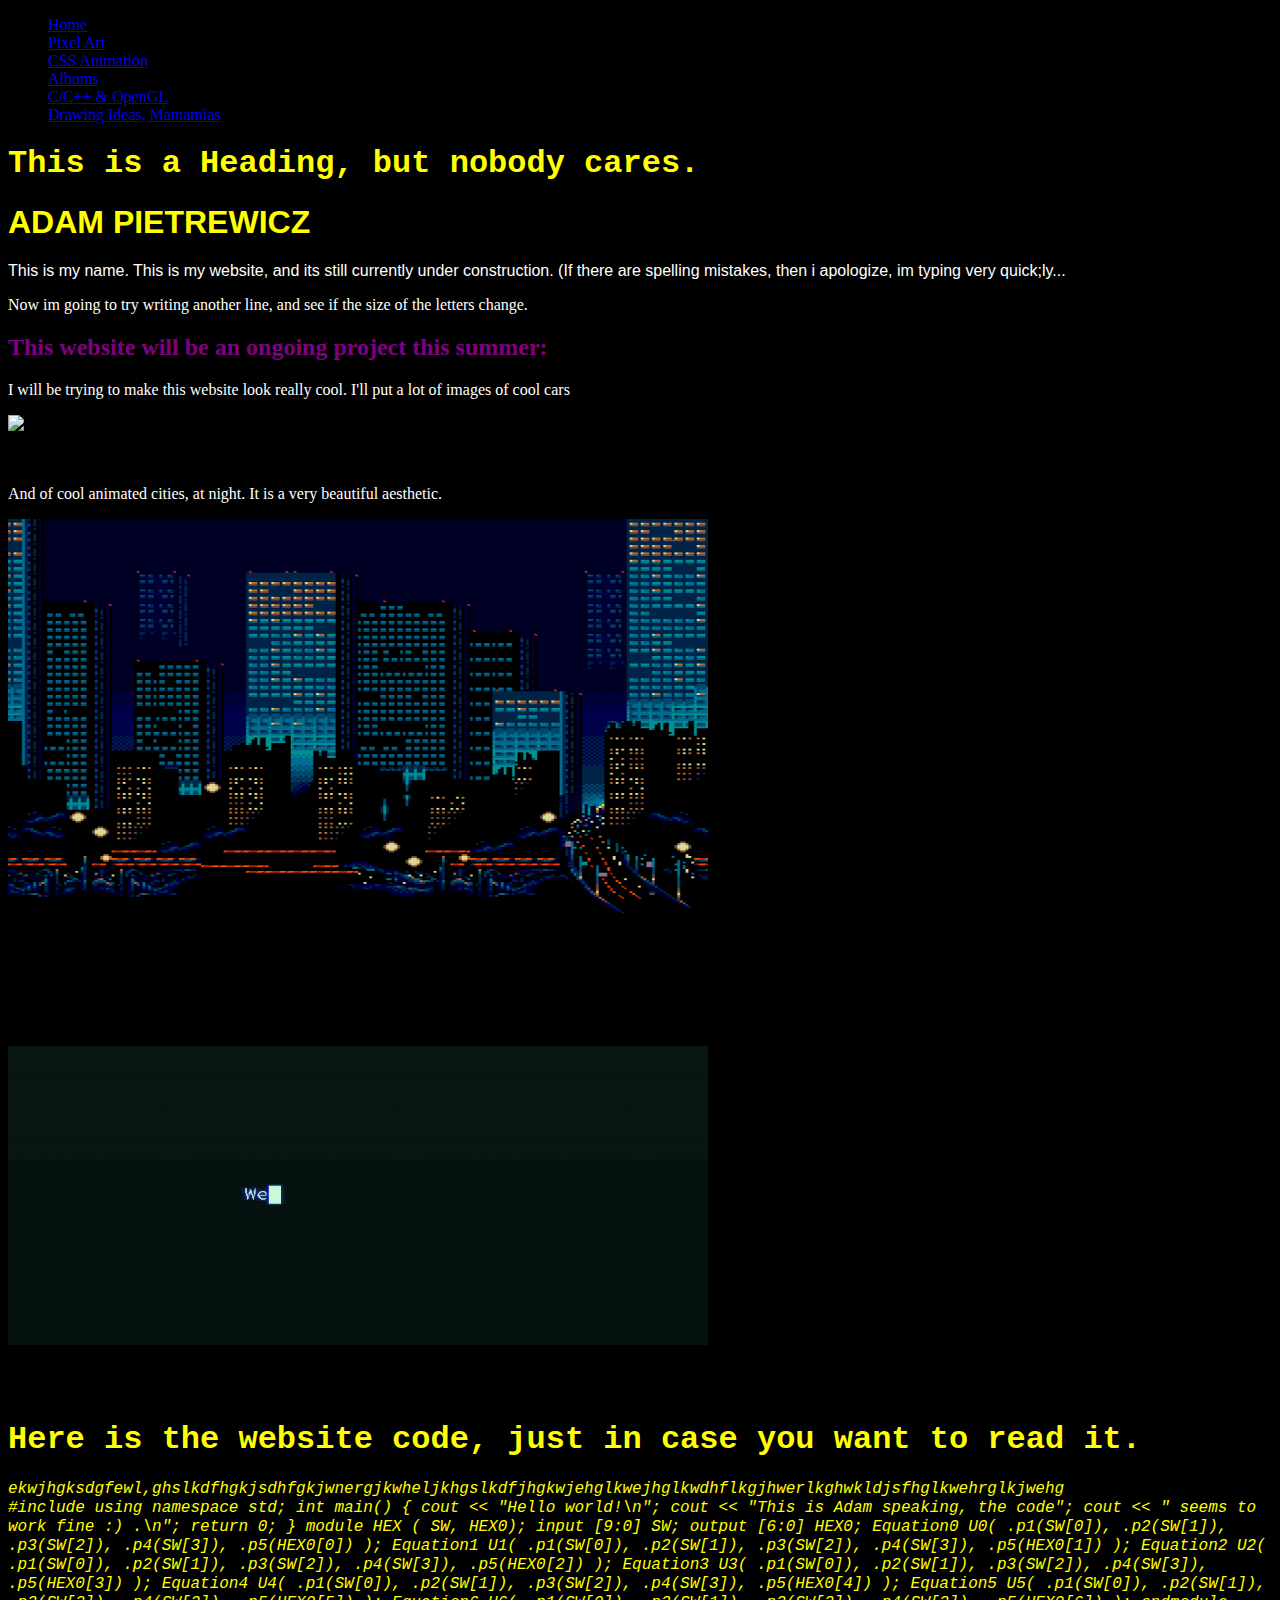
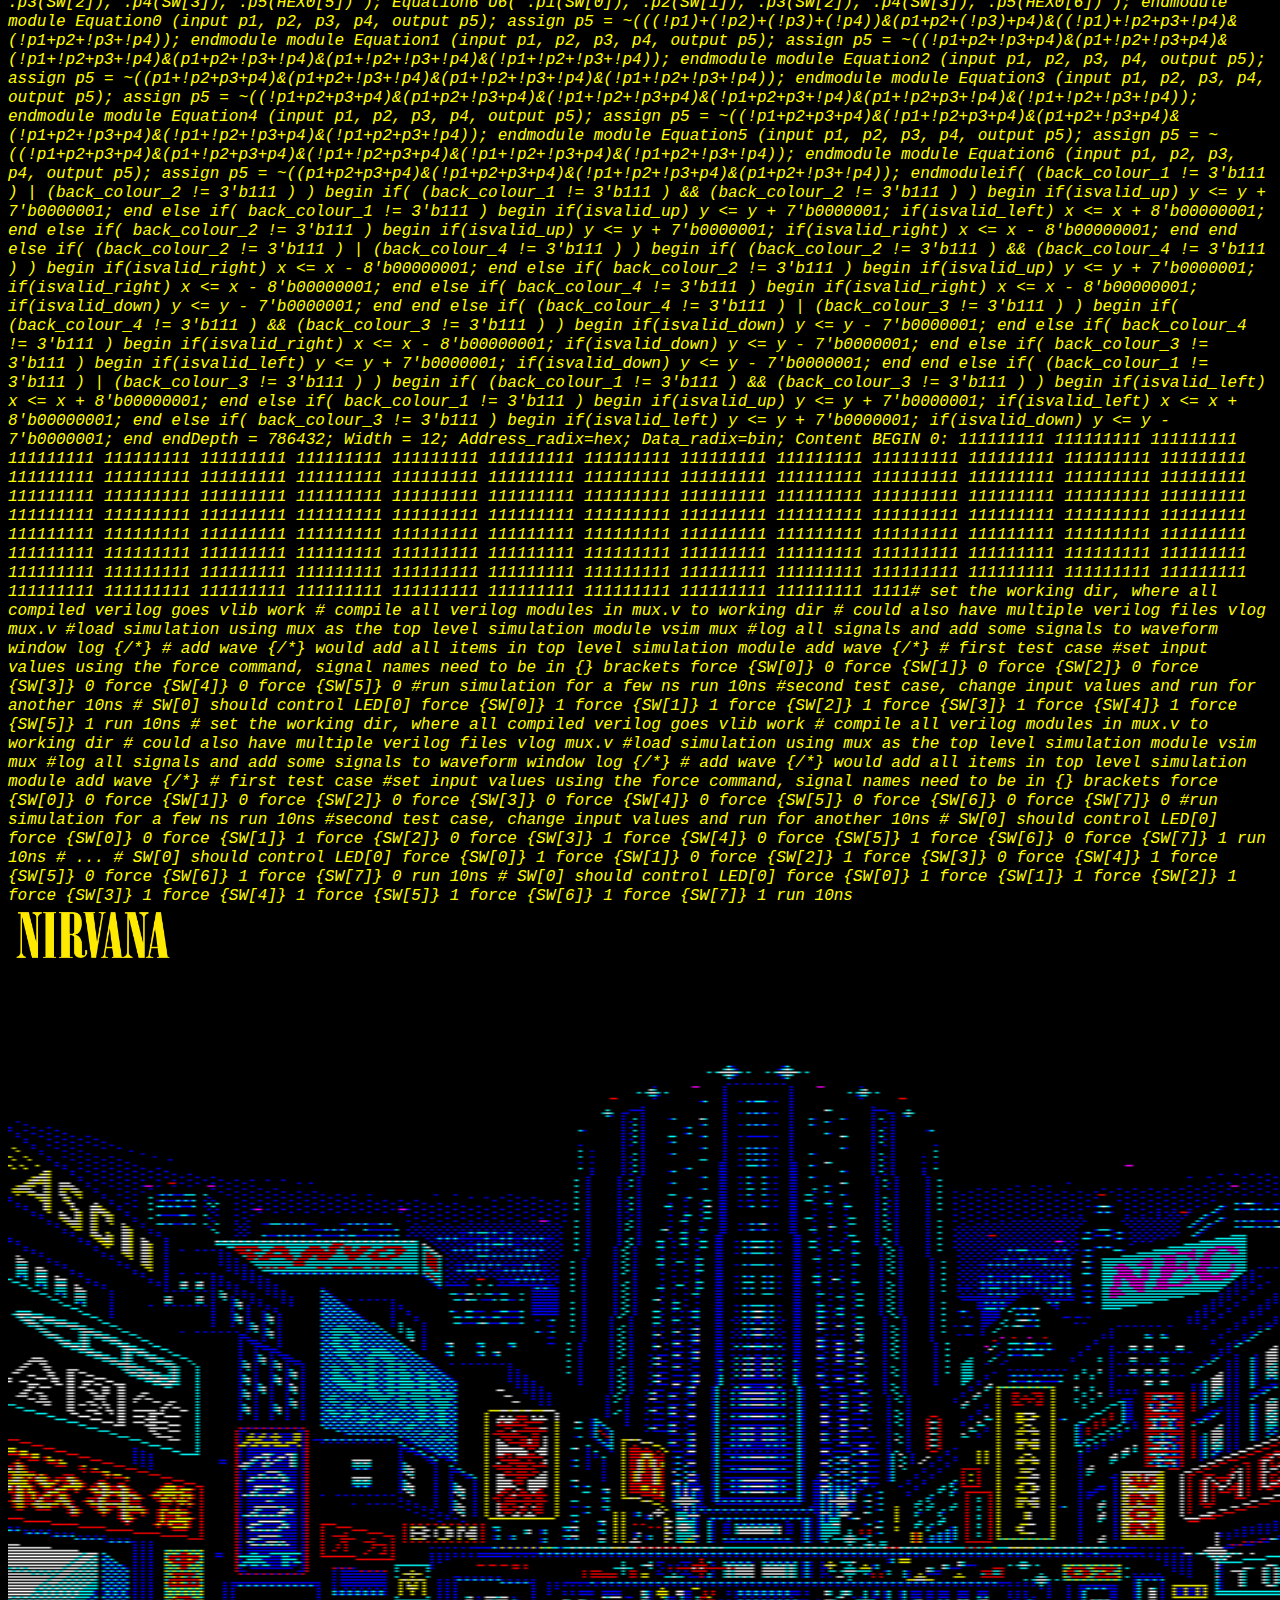
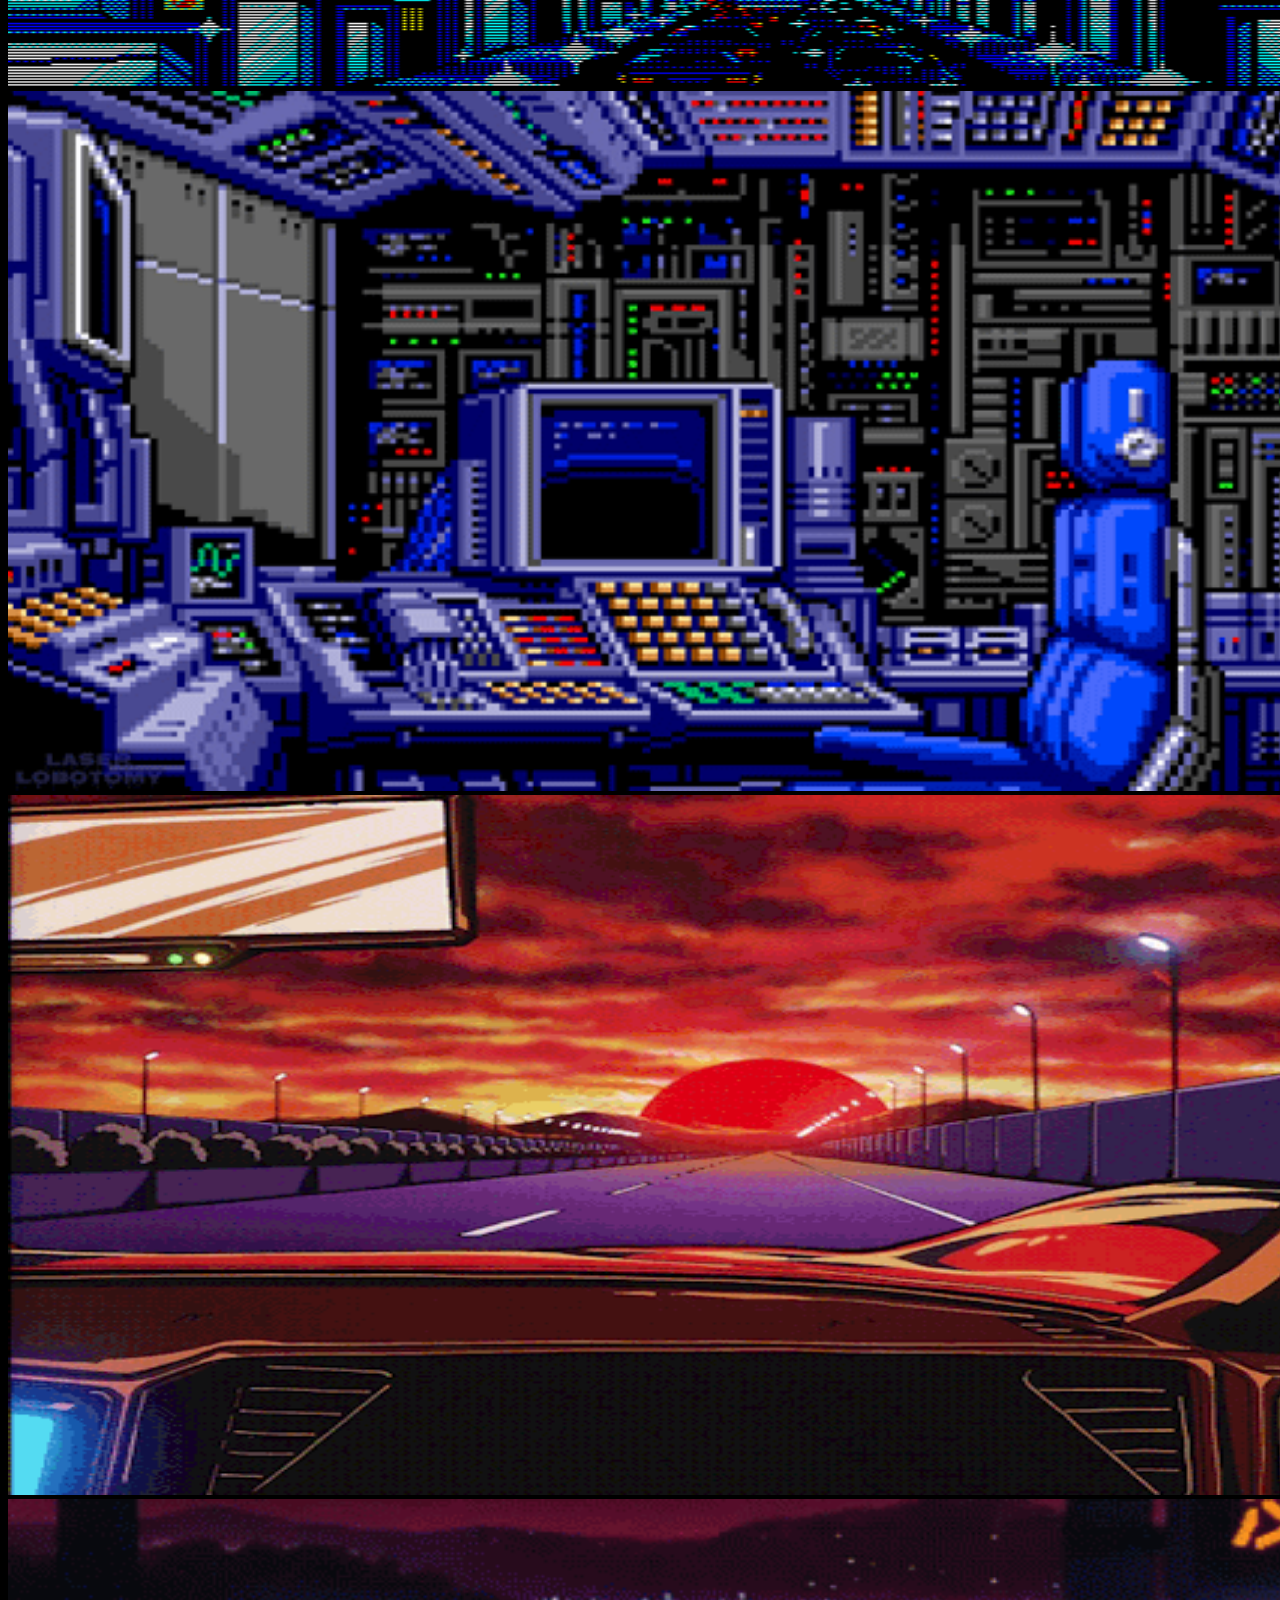
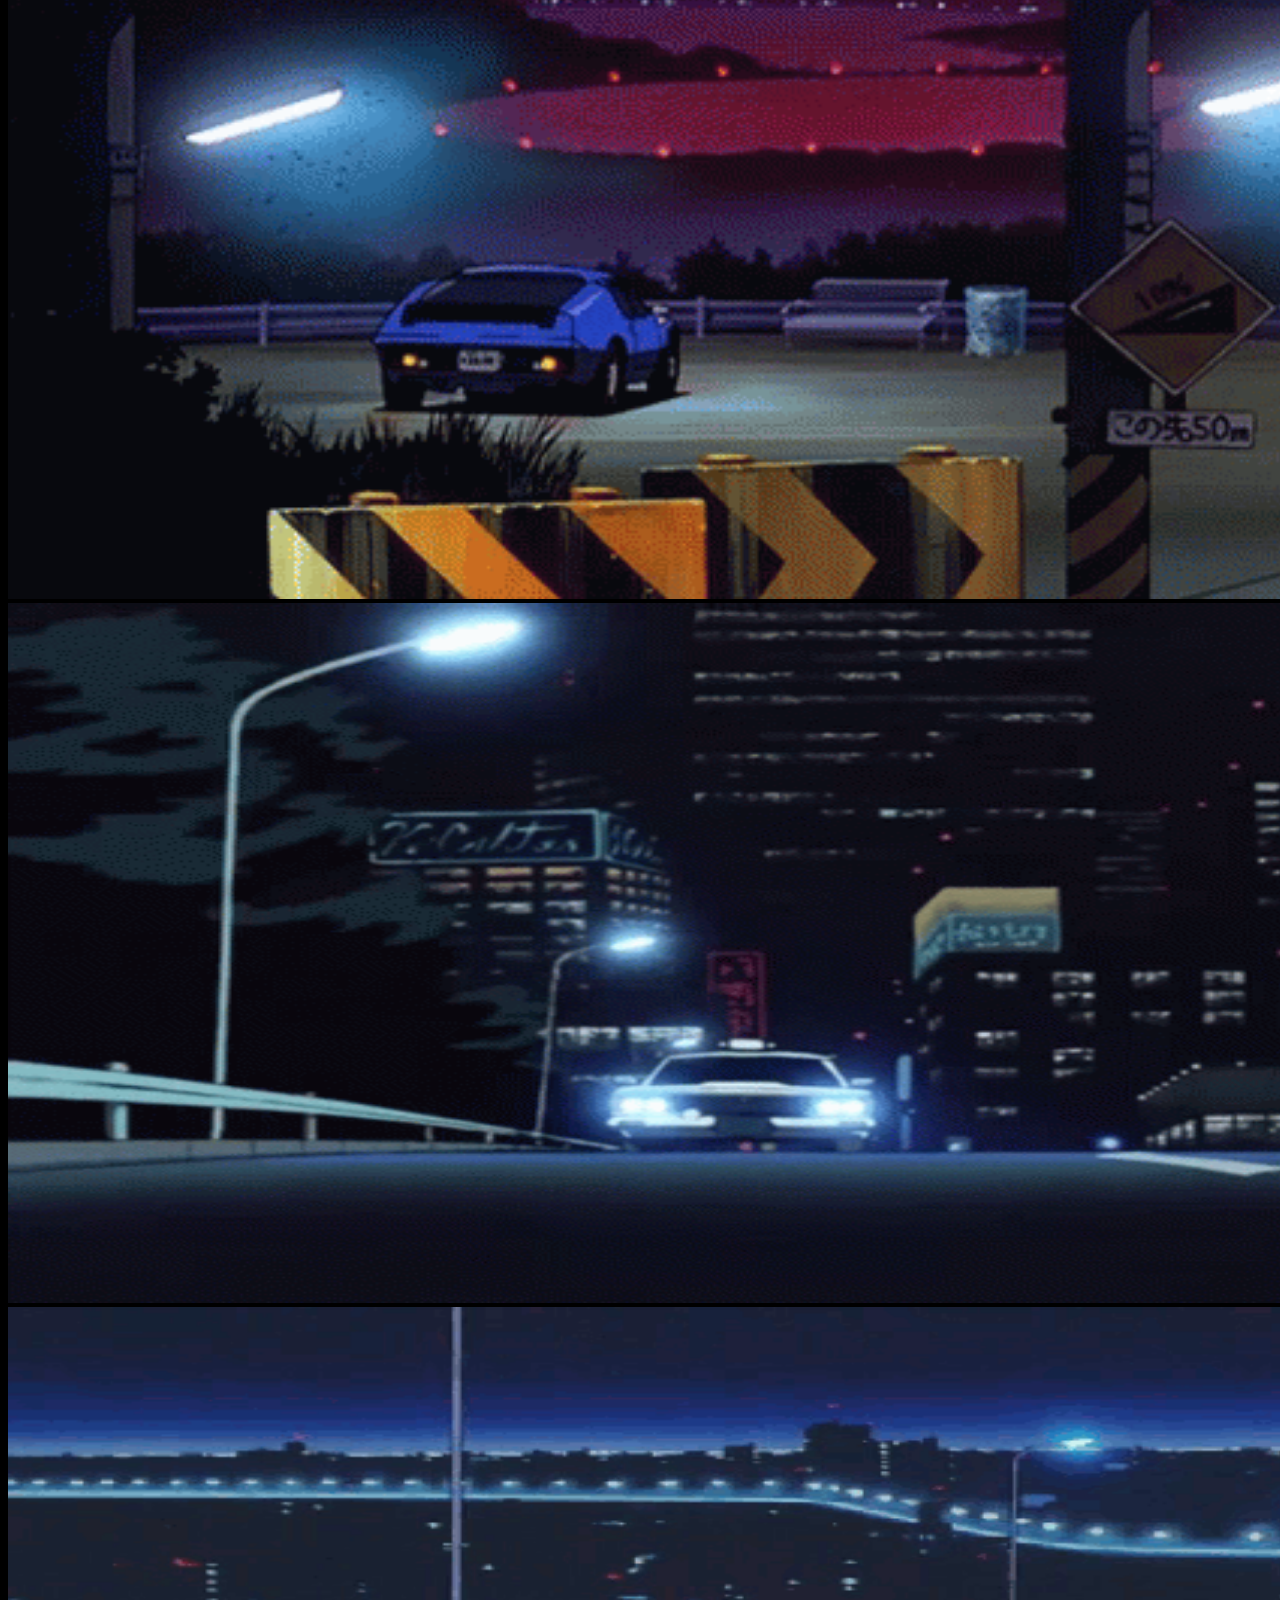
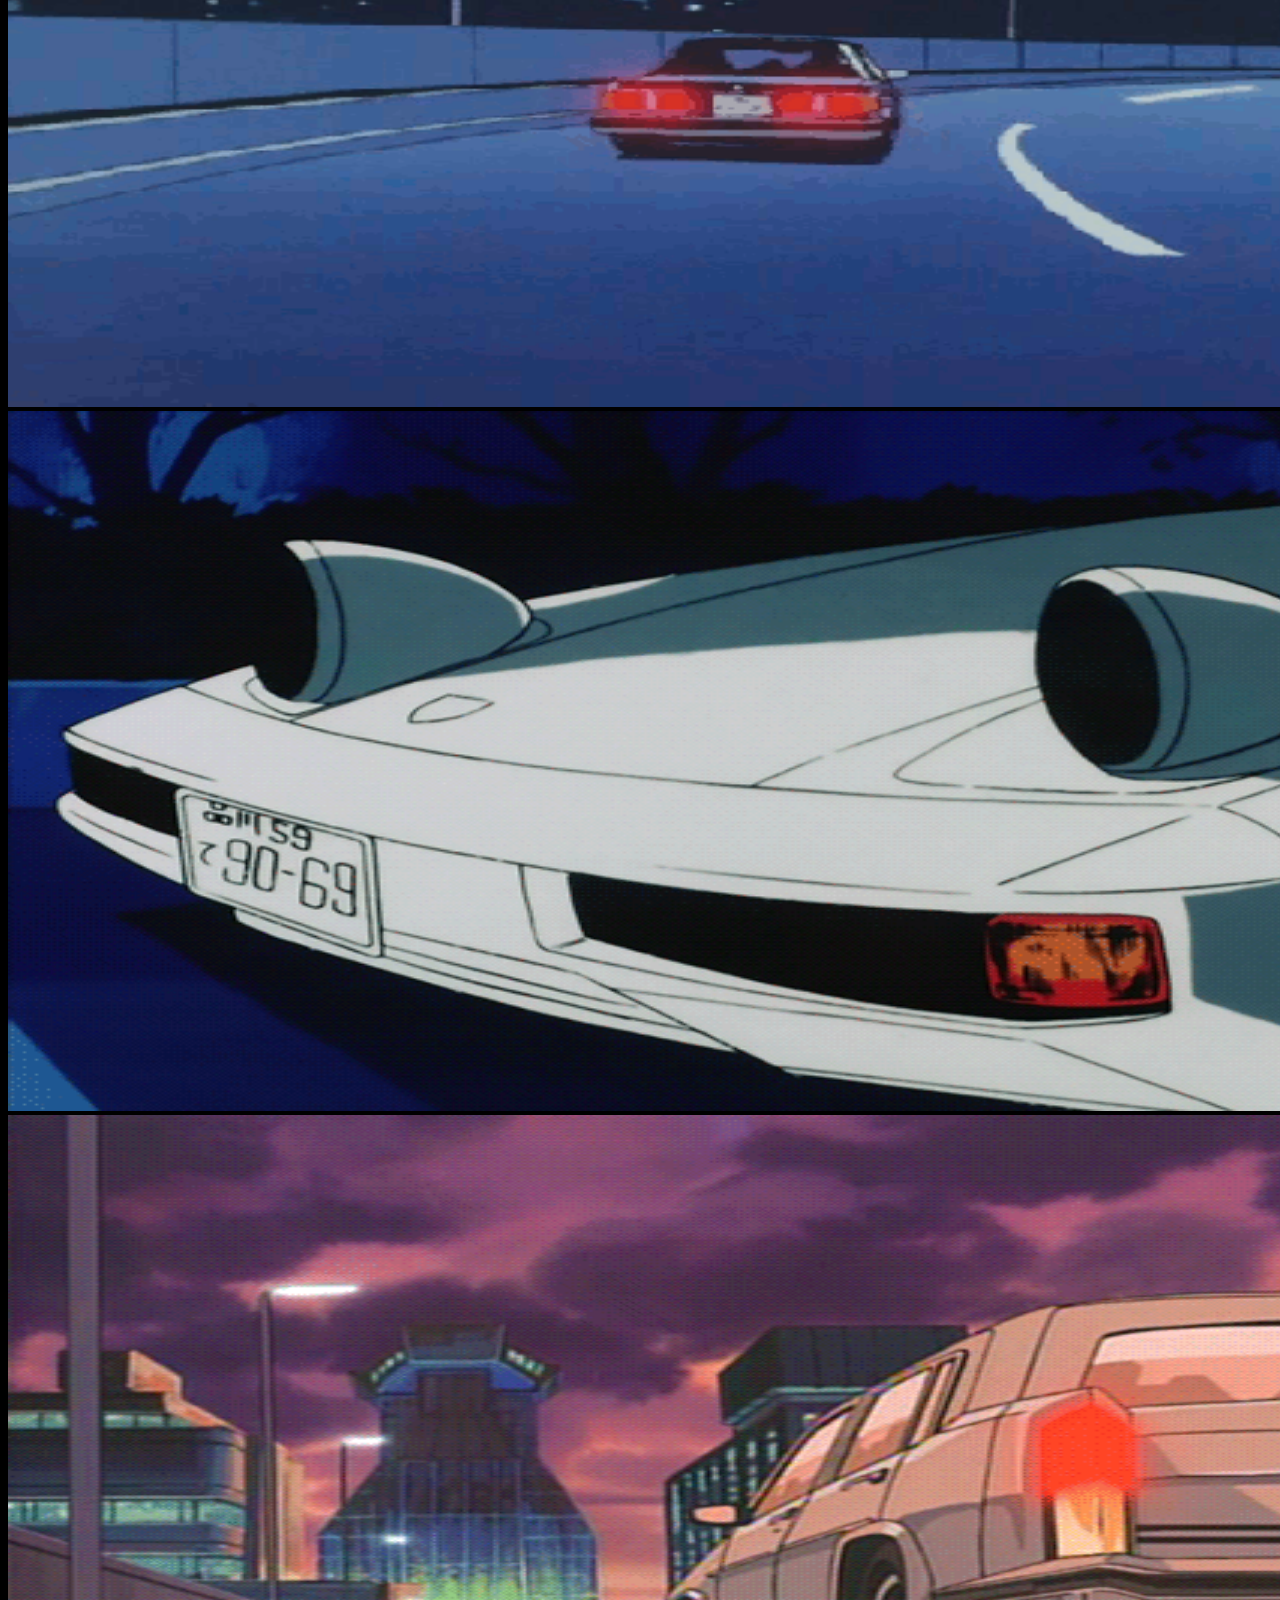
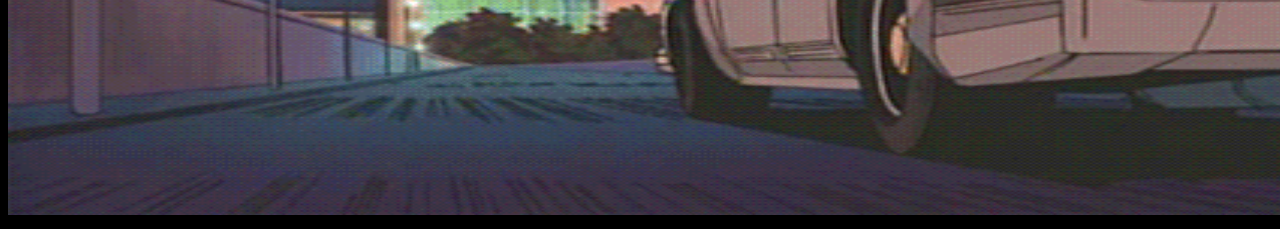
==== commit 6db0ddcc: "Organized images into their folders" ====
--- a/index.htm
+++ b/index.htm
@@ -76,13 +76,13 @@
 <br>
 <br>
 <p>And of cool animated cities, at night.  It is a very beautiful aesthetic.</p>
-<img src="city_2.gif" alt="CITY" width="700" height="400" >
-<br>
-<br>
-<br>
-<br>
-<br>
-<img src="cursor.gif" alt="welcome" width="700" height="400" >
+<img src="index gifs/city_2.gif" alt="CITY" width="700" height="400" >
+<br>
+<br>
+<br>
+<br>
+<br>
+<img src="index gifs/cursor.gif" alt="welcome" width="700" height="400" >
 
 <h1 class="a">Here is the website code, just in case you want to read it.</h1>
 <p2 class="a">  ekwjhgksdgfewl,ghslkdfhgkjsdhfgkjwnergjkwheljkhgslkdfjhgkwjehglkwejhglkwdhflkgjhwerlkghwkldjsfhglkwehrglkjwehg<br>#include <iostream>
@@ -453,15 +453,17 @@
 force {SW[7]} 1
 run 10ns   </p2>
 <br>
-<img src="nirvana.png" alt="nothing" width="170" height="60" >
+<img src="index gifs/nirvana.png" alt="nothing" width="170" height="60" >
 <br><br>
 
-<img src="street.gif" alt="Car interior" width="1500" height="700" >
-<img src="inside.png" alt="Car interior" width="1300" height="700" ><img src="1.gif" alt="Car interior" width="1500" height="700" ><img src="2.gif" alt="Car interior" width="1500" height="700" ><img src="3.gif" alt="Car interior" width="1500" height="700" >
-
-<img src="4.gif" alt="Car interior" width="1500" height="700" >
-<img src="5.gif" alt="Car interior" width="1500" height="700" >
-<img src="6.gif" alt="Car interior" width="1500" height="700" >
+<img src="index gifs/street.gif" alt="Car interior" width="1500" height="700" >
+<img src="index gifs/inside.png" alt="Car interior" width="1300" height="700" >
+<img src="index gifs/1.gif" alt="Car interior" width="1500" height="700" >
+<img src="index gifs/2.gif" alt="Car interior" width="1500" height="700" >
+<img src="index gifs/3.gif" alt="Car interior" width="1500" height="700" >
+<img src="index gifs/4.gif" alt="Car interior" width="1500" height="700" >
+<img src="index gifs/5.gif" alt="Car interior" width="1500" height="700" >
+<img src="index gifs/6.gif" alt="Car interior" width="1500" height="700" >
 
 
 </body>
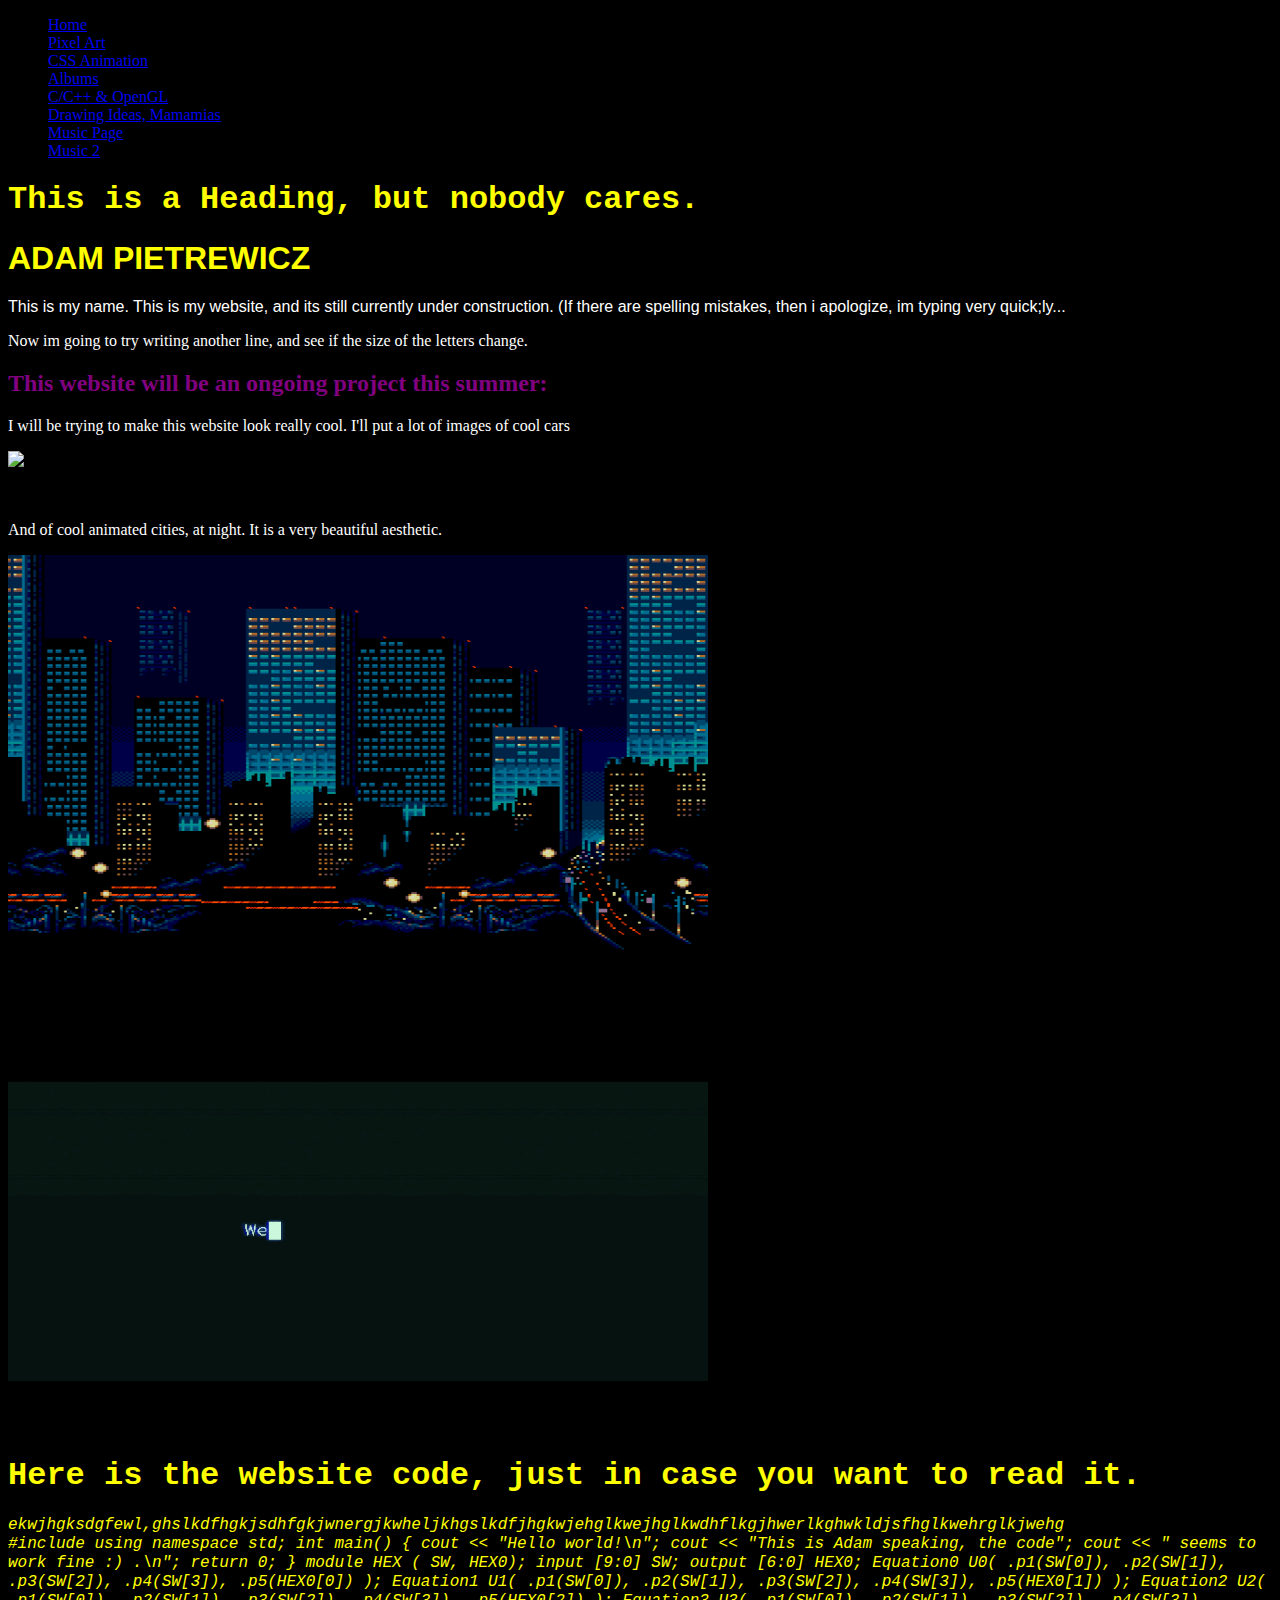
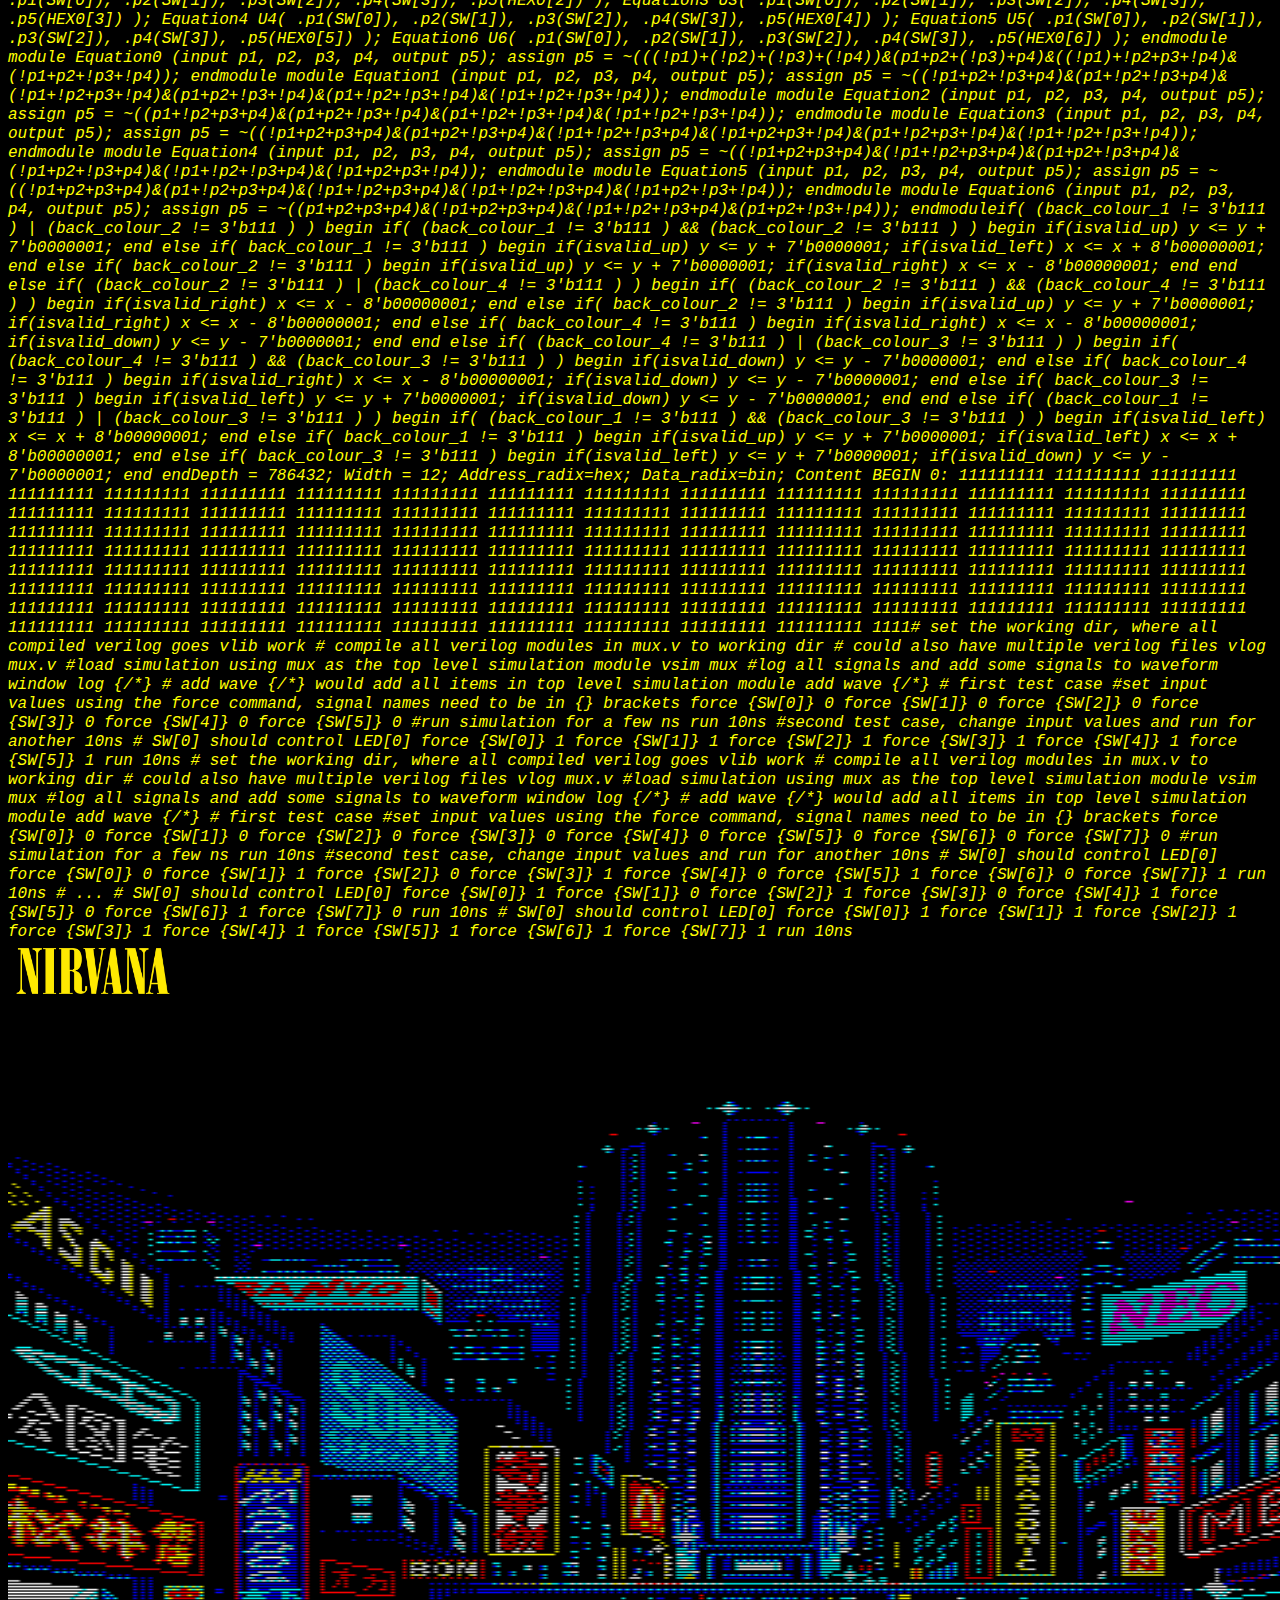
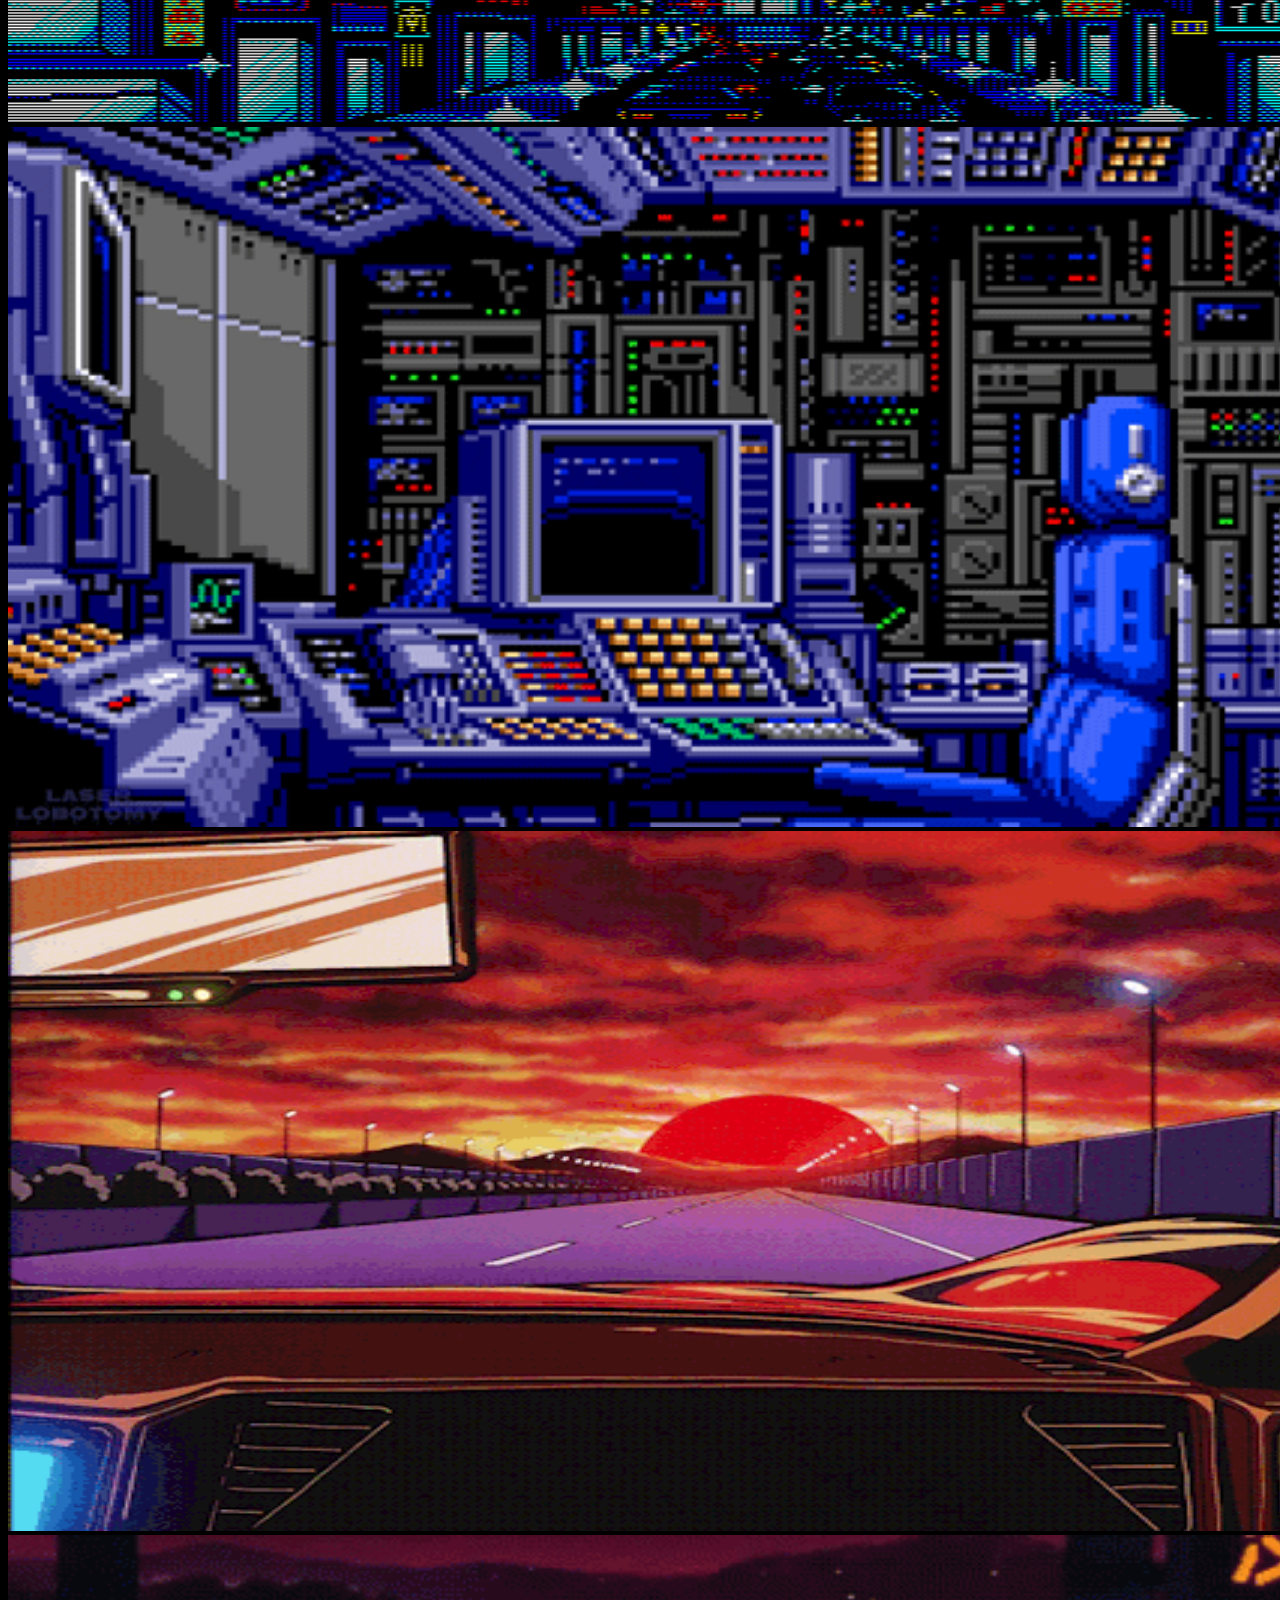
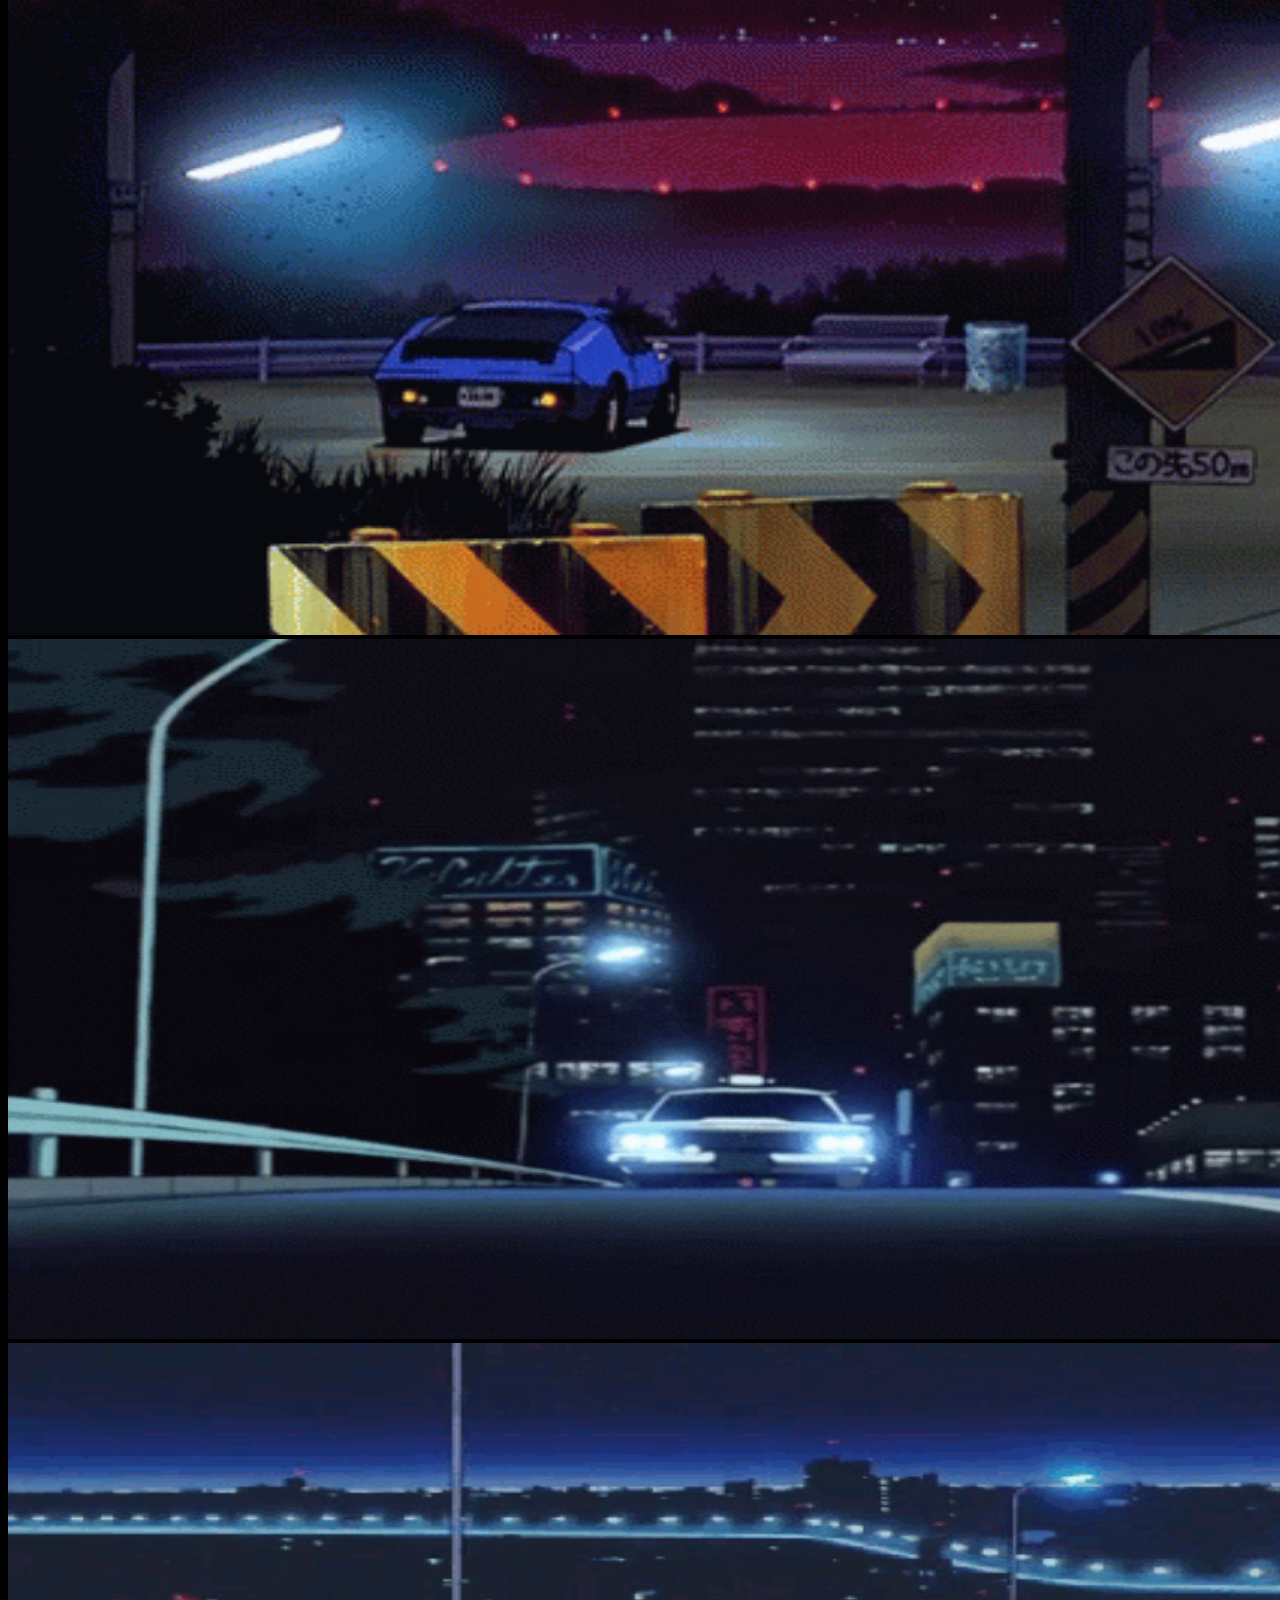
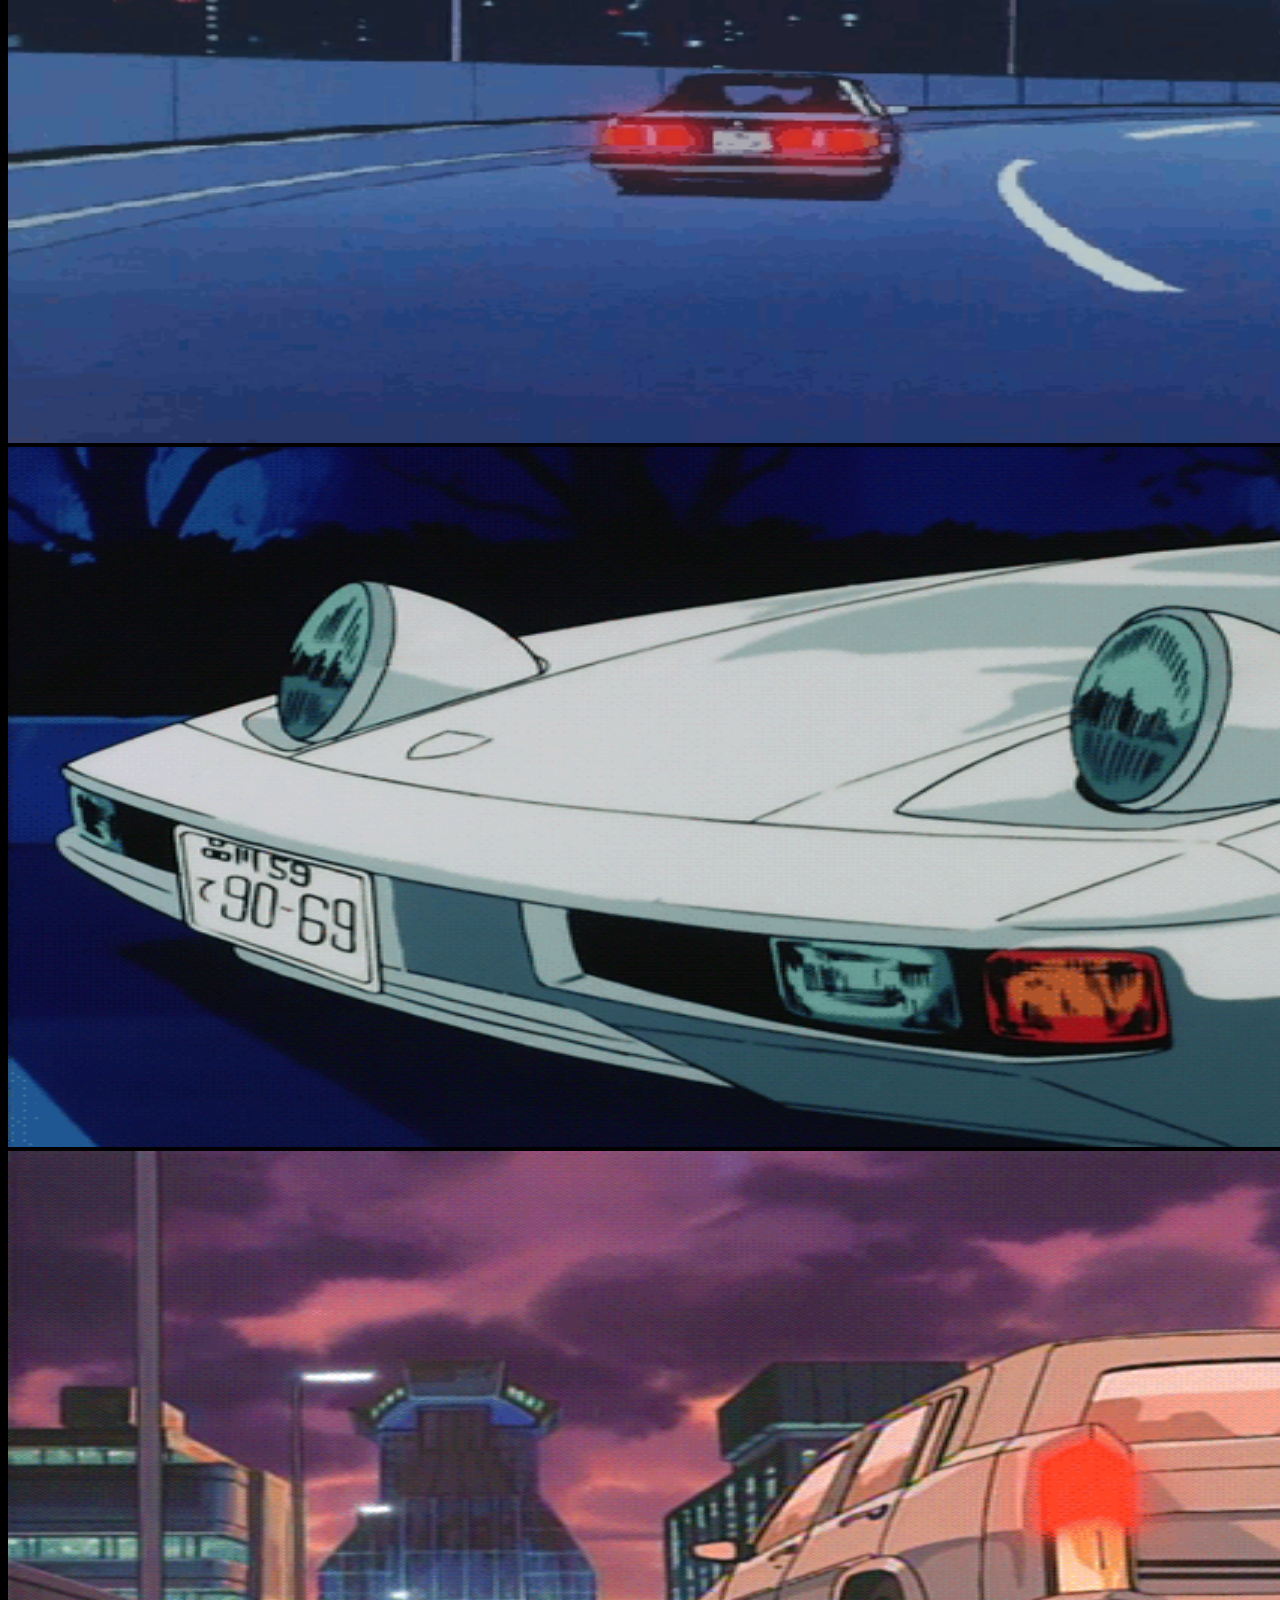
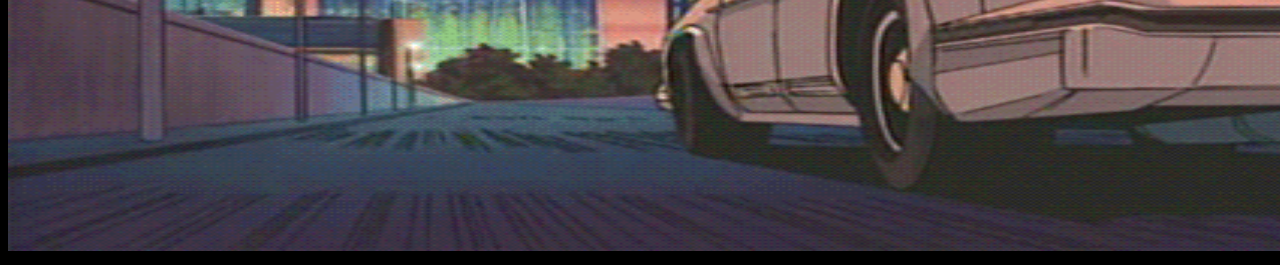
==== commit d99c8c01: "Created music pages, borders." ====
--- a/index.htm
+++ b/index.htm
@@ -51,6 +51,8 @@
     <li><a href="album.htm">Albums</a></li>
     <li><a href="openGL_C.htm">C/C++ & OpenGL</a></li>
     <li><a href="drawing.htm">Drawing Ideas, Mamamias</a></li>
+    <li><a href="music.htm">Music Page</a></li>
+    <li><a href="music 2.htm">Music 2</a></li>
   </ul>
 </nav>
 
